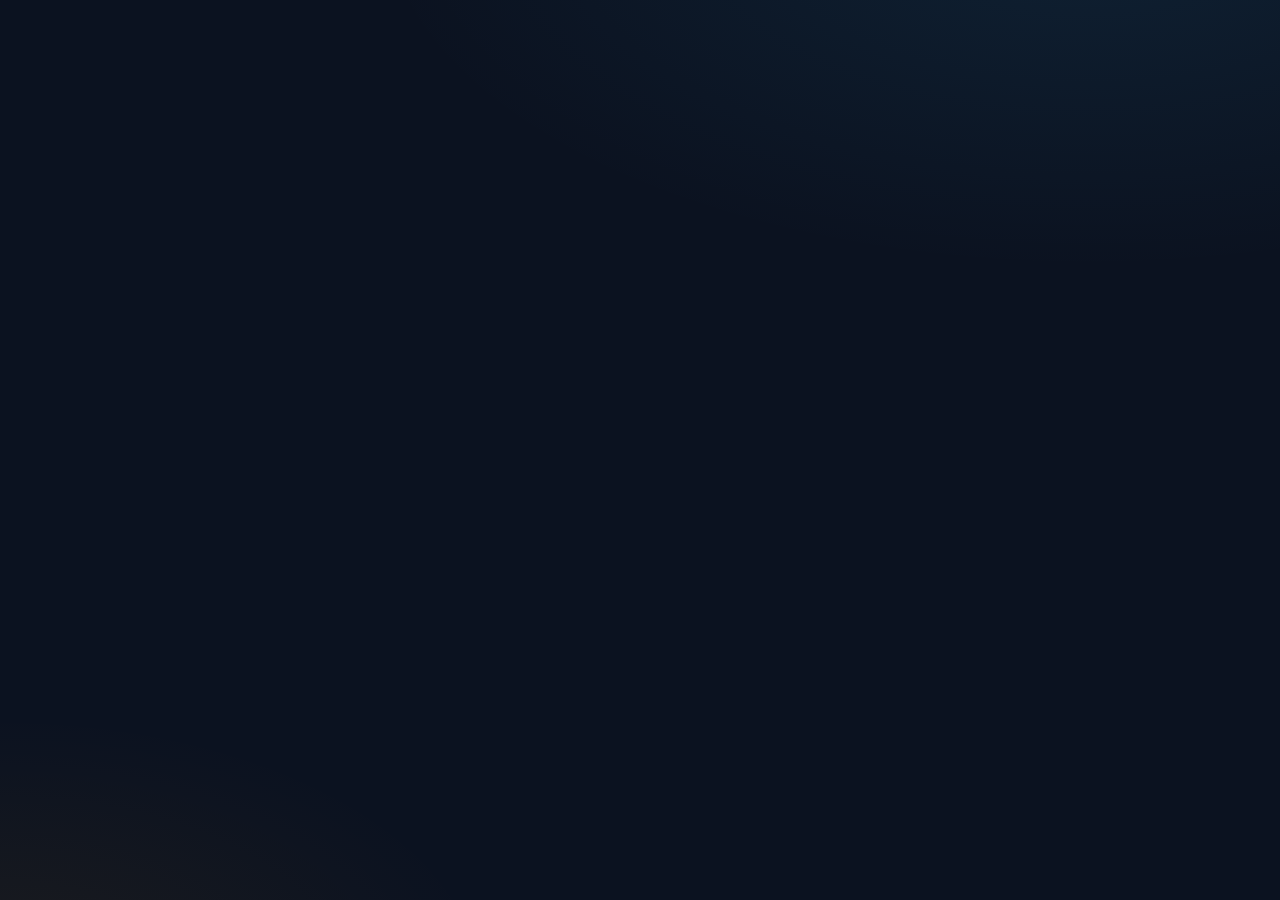
==== index.html @ 3c8b4d55 "Update index.html" ====
<!DOCTYPE html>
<html lang="fa" dir="rtl">
<head>
<meta charset="UTF-8">
<meta name="viewport" content="width=device-width, initial-scale=1.0">
<title>سامانه اشتراک‌های گاز</title>
<link rel="stylesheet" href="styles.css?v=16">
<link rel="icon" href="data:image/svg+xml,<svg xmlns='http://www.w3.org/2000/svg' viewBox='0 0 24 24'><text y='18' font-size='18'>🔥</text></svg>">
</head>
<body>

<!-- ================= SETUP (اتصال به Supabase) ================= -->
<div id="setupView" class="login-wrap hidden">
  <form id="setupForm" class="login-card" style="max-width:460px" autocomplete="off">
    <div class="logo" style="font-size:44px">🔌</div>
    <h1>اتصال به پایگاه‌داده</h1>
    <p class="sub">برای اولین استفاده، اطلاعات پروژه Supabase خود را وارد کنید.<br>(در راهنمای README.md مرحله‌به‌مرحله توضیح داده شده)</p>
    <div class="field">
      <label>Project URL</label>
      <input class="input" id="setupUrl" dir="ltr" placeholder="https://xxxx.supabase.co">
    </div>
    <div class="field">
      <label>anon public API key</label>
      <input class="input" id="setupKey" dir="ltr" placeholder="sb_publishable_... یا eyJ...">
    </div>
    <button class="btn" id="setupBtn" type="submit">اتصال و ادامه</button>
    <div class="login-error" id="setupError"></div>
  </form>
</div>

<!-- ================= LOGIN ================= -->
<div id="loginView" class="login-wrap hidden">
  <form id="loginForm" class="login-card" autocomplete="off">
    <svg class="logo" viewBox="0 0 24 24" fill="none">
      <path d="M12 2C12 2 5 9.5 5 14.5C5 18.6 8.1 22 12 22C15.9 22 19 18.6 19 14.5C19 9.5 12 2 12 2Z" fill="url(#fg)" opacity="0.9"/>
      <path d="M12 9C12 9 8.5 12.8 8.5 15.5C8.5 17.7 10.1 19.5 12 19.5C13.9 19.5 15.5 17.7 15.5 15.5C15.5 12.8 12 9 12 9Z" fill="#fff3d6"/>
      <defs><linearGradient id="fg" x1="5" y1="2" x2="19" y2="22"><stop stop-color="#fbbf24"/><stop offset="1" stop-color="#ea580c"/></linearGradient></defs>
    </svg>
    <h1>سامانه اشتراک‌های گاز</h1>
    <p class="sub">ورود مدیران به پنل مدیریت</p>
    <div class="field">
      <label>ایمیل</label>
      <input class="input" id="loginEmail" dir="ltr" autocomplete="username" placeholder="admin@example.com">
    </div>
    <div class="field">
      <label>رمز عبور</label>
      <input class="input" type="password" id="loginPass" autocomplete="current-password">
    </div>
    <button class="btn" id="loginBtn" type="submit">ورود به سامانه</button>
    <div class="login-error" id="loginError"></div>
    <div class="login-hint"><a href="#" id="resetCredsLink" style="color:var(--accent2)">تغییر اتصال پایگاه‌داده</a></div>
  </form>
</div>

<!-- ================= APP ================= -->
<div id="appView" class="layout hidden">
  <aside class="sidebar">
    <div class="brand">
      <svg viewBox="0 0 24 24" fill="none">
        <path d="M12 2C12 2 5 9.5 5 14.5C5 18.6 8.1 22 12 22C15.9 22 19 18.6 19 14.5C19 9.5 12 2 12 2Z" fill="url(#fg2)" opacity="0.9"/>
        <path d="M12 9C12 9 8.5 12.8 8.5 15.5C8.5 17.7 10.1 19.5 12 19.5C13.9 19.5 15.5 17.7 15.5 15.5C15.5 12.8 12 9 12 9Z" fill="#fff3d6"/>
        <defs><linearGradient id="fg2" x1="5" y1="2" x2="19" y2="22"><stop stop-color="#fbbf24"/><stop offset="1" stop-color="#ea580c"/></linearGradient></defs>
      </svg>
      <div>
        <div class="t1">اشتراک‌های گاز</div>
        <div class="t2">سامانه ثبت و رهگیری بازدید</div>
      </div>
    </div>

    <button class="nav-btn active" data-tab="dashboard">
      <svg viewBox="0 0 24 24" fill="none" stroke="currentColor" stroke-width="2"><rect x="3" y="3" width="7" height="9" rx="1"/><rect x="14" y="3" width="7" height="5" rx="1"/><rect x="14" y="12" width="7" height="9" rx="1"/><rect x="3" y="16" width="7" height="5" rx="1"/></svg>
      <span>داشبورد</span>
    </button>
    <button class="nav-btn" data-tab="check">
      <svg viewBox="0 0 24 24" fill="none" stroke="currentColor" stroke-width="2"><circle cx="11" cy="11" r="7"/><path d="m21 21-4.35-4.35"/></svg>
      <span>بررسی اشتراک</span>
    </button>
    <button class="nav-btn" data-tab="manager-statement">
      <svg viewBox="0 0 24 24" fill="none" stroke="currentColor" stroke-width="2"><path d="M4 20V4h16v16H4Z"/><path d="M8 8h8M8 12h8M8 16h5"/></svg>
      <span>صورت وضعیت مدیران پروژه</span>
    </button>
    <button class="nav-btn" data-tab="upload">
      <svg viewBox="0 0 24 24" fill="none" stroke="currentColor" stroke-width="2"><path d="M21 15v4a2 2 0 0 1-2 2H5a2 2 0 0 1-2-2v-4"/><path d="m17 8-5-5-5 5"/><path d="M12 3v12"/></svg>
      <span>آپلود فایل</span>
    </button>
    <button class="nav-btn" data-tab="subs">
      <svg viewBox="0 0 24 24" fill="none" stroke="currentColor" stroke-width="2"><ellipse cx="12" cy="5" rx="8" ry="3"/><path d="M4 5v14c0 1.66 3.58 3 8 3s8-1.34 8-3V5"/><path d="M4 12c0 1.66 3.58 3 8 3s8-1.34 8-3"/></svg>
      <span>اشتراک‌های شرکت گاز</span>
    </button>
    <button class="nav-btn" data-tab="records">
      <svg viewBox="0 0 24 24" fill="none" stroke="currentColor" stroke-width="2"><path d="M8 6h13M8 12h13M8 18h13"/><circle cx="3.5" cy="6" r="1"/><circle cx="3.5" cy="12" r="1"/><circle cx="3.5" cy="18" r="1"/></svg>
      <span>اشتراک‌های ثبت‌شده</span>
    </button>
    <button class="nav-btn" data-tab="settings">
      <svg viewBox="0 0 24 24" fill="none" stroke="currentColor" stroke-width="2"><circle cx="12" cy="12" r="3"/><path d="M19.4 15a1.65 1.65 0 0 0 .33 1.82l.06.06a2 2 0 1 1-2.83 2.83l-.06-.06a1.65 1.65 0 0 0-1.82-.33 1.65 1.65 0 0 0-1 1.51V21a2 2 0 1 1-4 0v-.09A1.65 1.65 0 0 0 9 19.4a1.65 1.65 0 0 0-1.82.33l-.06.06a2 2 0 1 1-2.83-2.83l.06-.06a1.65 1.65 0 0 0 .33-1.82 1.65 1.65 0 0 0-1.51-1H3a2 2 0 1 1 0-4h.09A1.65 1.65 0 0 0 4.6 9a1.65 1.65 0 0 0-.33-1.82l-.06-.06a2 2 0 1 1 2.83-2.83l.06.06a1.65 1.65 0 0 0 1.82.33H9a1.65 1.65 0 0 0 1-1.51V3a2 2 0 1 1 4 0v.09a1.65 1.65 0 0 0 1 1.51 1.65 1.65 0 0 0 1.82-.33l-.06-.06a2 2 0 1 1 2.83 2.83l-.06.06a1.65 1.65 0 0 0-.33 1.82V9a1.65 1.65 0 0 0 1.51 1H21a2 2 0 1 1 0 4h-.09a1.65 1.65 0 0 0-1.51 1z"/></svg>
      <span>تنظیمات</span>
    </button>

    <div class="sidebar-foot">
      <div class="user-chip">
        <div class="avatar" id="userAvatar">م</div>
        <div>
          <div class="uname" id="userName" style="max-width:130px;overflow:hidden;text-overflow:ellipsis;direction:ltr;text-align:right">-</div>
          <div class="urole">مدیر سامانه</div>
        </div>
      </div>
      <button class="logout-btn" id="logoutBtn">خروج از حساب</button>
    </div>
  </aside>

  <main class="content">

    <!-- ======= DASHBOARD ======= -->
    <section id="tab-dashboard">
      <div class="page-title">داشبورد</div>
      <div class="page-desc">نمای کلی وضعیت اشتراک‌ها و عملکرد مدیران پروژه</div>

      <div class="stats-grid" id="statsGrid"></div>

      <div class="card progress-card hidden" id="dbUsageCard">
        <div class="progress-row">
          <h3 style="margin:0">💾 فضای دیتابیس</h3>
          <div class="progress-num" id="dbUsageVal">—</div>
        </div>
        <div class="progress-track"><div class="progress-fill" id="dbUsageFill" style="width:0%"></div></div>
        <div class="muted mt" style="font-size:12.5px" id="dbUsageDetail"></div>
      </div>


      <div class="card progress-card">
        <div class="progress-row">
          <h3 style="margin:0">پیشرفت بازدیدها</h3>
          <div class="progress-num" id="progressNum">۰٪</div>
        </div>
        <div class="progress-track"><div class="progress-fill" id="progressFill" style="width:0%"></div></div>
      </div>

      <div class="card blue">
        <div class="flex mb">
          <h3 style="margin:0">نمودار عملکرد مدیران پروژه</h3>
          <div class="spacer"></div>
          <button class="btn ghost sm quick-range" data-days="7">۷ روز اخیر</button>
          <button class="btn ghost sm quick-range" data-days="30">۳۰ روز اخیر</button>
          <button class="btn ghost sm quick-range" data-days="all">از ابتدا</button>
        </div>
        <div class="form-row mb">
          <div class="field">
            <label>از تاریخ (میلادی)</label>
            <input type="date" class="input" id="dashFrom">
          </div>
          <div class="field">
            <label>تا تاریخ (میلادی)</label>
            <input type="date" class="input" id="dashTo">
          </div>
          <div class="field" style="flex:1.4;min-width:180px">
            <label>مدیر پروژه</label>
            <select class="input" id="dashManager"><option value="">همه مدیران</option></select>
          </div>
          <button class="btn blue" id="applyRange">اعمال بازه</button>
          <button class="btn ghost" id="dashExportBtn">⬇ خروجی اکسل داشبورد</button>
        </div>
        <div class="grid cols-2">
          <div>
            <div class="muted mb" style="font-size:13px">📊 مقایسه ثبت معتبر (در بازه انتخابی)</div>
            <div class="chart-box"><canvas id="barChart"></canvas></div>
          </div>
          <div>
            <div class="muted mb" style="font-size:13px">📈 روند روزانه ثبت معتبر</div>
            <div class="chart-box"><canvas id="lineChart"></canvas></div>
          </div>
        </div>
      </div>

      <div class="card green" id="mgrTableCard">
        <h3>جدول عملکرد مدیران در بازه</h3>
        <div class="table-wrap">
          <table id="mgrTable">
            <thead><tr>
              <th>مدیر پروژه</th><th>اشتراک معتبر ثبت‌شده</th><th>کل رکوردهای ارسالی</th><th>خطای تکراری</th><th>خطای ناموجود</th>
            </tr></thead>
            <tbody></tbody>
          </table>
        </div>
      </div>

      <div class="card blue hidden" id="inspCard">
        <h3 id="inspCardTitle">👷 ممیزهای این مدیر پروژه</h3>
        <div class="table-wrap">
          <table id="inspTable">
            <thead><tr><th>ممیز / بازدیدکننده</th><th>کل ثبت‌های معتبر</th><th>ثبت‌های امروز</th></tr></thead>
            <tbody></tbody>
          </table>
        </div>
        <div class="muted mt" style="font-size:12px">فقط ثبت‌های معتبر این مدیر در بازه انتخابی — ممیز از ستون‌های فایل روزانه خودکار خوانده می‌شود</div>
      </div>
    </section>

    <!-- ======= MANAGER STATEMENT ======= -->
    <section id="tab-manager-statement" class="hidden">
      <div class="page-title">صورت وضعیت مدیران پروژه</div>
      <div class="page-desc">تعداد اشتراک‌های معتبر هر مدیر پروژه؛ تاریخ‌ها به‌صورت شمسی وارد می‌شوند.</div>
      <div class="card blue">
        <div class="form-row">
          <div class="field"><label>از تاریخ (شمسی)</label><input class="input jalali-input" id="statementFrom" inputmode="numeric" placeholder="۱۴۰۵/۰۵/۰۱"></div>
          <div class="field"><label>تا تاریخ (شمسی)</label><input class="input jalali-input" id="statementTo" inputmode="numeric" placeholder="۱۴۰۵/۰۶/۰۱"></div>
          <button class="btn blue" id="applyStatement">اعمال بازه</button>
          <button class="btn ghost" id="statementExportBtn">⬇ خروجی اکسل</button>
        </div>
        <div class="hint-line">«جاری» فقط ثبت‌های معتبر در بازه انتخابی است. «از قبل» همه ثبت‌های معتبر پیش از شروع بازه است و «تاکنون» جمع این دو ستون تا پایان بازه محسوب می‌شود.</div>
        <div id="statementRangeError" class="login-error"></div>
      </div>
      <div class="card green">
        <div class="table-wrap"><table id="statementTable">
          <thead><tr><th>نام مدیر پروژه</th><th>جاری</th><th>از قبل</th><th>تاکنون</th></tr></thead>
          <tbody></tbody>
        </table></div>
      </div>
    </section>

    <!-- ======= CHECK ======= -->
    <section id="tab-check" class="hidden">
      <div class="page-title">بررسی اشتراک</div>
      <div class="page-desc">مشخص شدن وضعیت شماره اشتراک: موجود بودن در لیست شرکت گاز، ثبت‌شدن قبلی و تمام اطلاعات مربوطه</div>

      <div class="card">
        <h3>بررسی تکی</h3>
        <div class="form-row">
          <div class="field" style="flex:3">
            <label>شماره اشتراک</label>
            <input class="input ltr" id="checkInput" placeholder="مثلاً GS-900001" style="direction:ltr;text-align:left">
          </div>
          <button class="btn blue" id="checkBtn">بررسی</button>
        </div>
      </div>
      <div id="checkResult"></div>

      <div class="card blue">
        <h3>بررسی گروهی</h3>
        <div class="field">
          <label>لیست شماره اشتراک‌ها (هر خط یک شماره)</label>
          <textarea class="input ltr" id="bulkInput" style="direction:ltr;text-align:left" placeholder="GS-900001&#10;GS-900002&#10;..."></textarea>
        </div>
        <div class="flex">
          <button class="btn blue" id="bulkBtn">بررسی گروهی</button>
          <span class="muted" style="font-size:12.5px" id="bulkCount"></span>
        </div>
      </div>
      <div id="bulkResult"></div>
    </section>

    <!-- ======= UPLOAD ======= -->
    <section id="tab-upload" class="hidden">
      <div class="page-title">آپلود فایل</div>
      <div class="page-desc">راه‌اندازی اولیه فقط یک‌بار انجام می‌شود؛ بعد از آن هر روز فقط «فایل روزانه» را آپلود کنید</div>

      <div class="phase-label"><span>🚀 راه‌اندازی اولیه</span><small>فقط یک‌بار</small></div>

      <div class="card">
        <h3>۱. فایل شرکت گاز — لیست اصلی اشتراک‌ها</h3>
        <div class="hint-line" id="masterLiveCount" style="margin-top:-8px">در حال بررسی وضعیت لیست...</div>
        <div class="form-row mb">
          <div class="field" style="flex:0 0 auto;min-width:240px">
            <label>حالت آپلود</label>
            <div class="radio-row" style="margin:2px 0 0">
              <label><input type="radio" name="masterMode" value="merge" checked> افزودن به فعلی</label>
              <label><input type="radio" name="masterMode" value="replace"> جایگزینی کامل</label>
            </div>
          </div>
          <div class="field" style="flex:3">
            <label>فایل اکسل یا CSV/TXT شرکت گاز</label>
            <label class="file-drop file-drop-sm">
              <input type="file" id="masterFile" accept=".xlsx,.xls,.csv,.txt">
              <span class="fd-txt">📄 انتخاب فایل</span>
              <span class="fd-name" id="masterFileName"></span>
            </label>
          </div>
          <button class="btn" id="masterUploadBtn">آپلود لیست</button>
        </div>
        <details class="more-info">
          <summary>💡 فایل‌های خیلی بزرگ (بالای ۱ میلیون ردیف) — راهنما</summary>
          <p>از فایل <b>CSV/TXT</b> استفاده کنید که محدودیت ردیف ندارد؛ اگر فایل اکسل در چند شیت پخش شده، همه شیت‌ها خودکار خوانده و به‌هم می‌چسبند. «جایگزینی کامل» یعنی لیست قبلی پاک و لیست جدید جایگزین آن می‌شود — برای وقتی است که شرکت گاز لیست جدید می‌فرستد.</p>
        </details>
        <div class="upload-progress hidden" id="masterProgress"><div class="progress-track"><div class="progress-fill" id="masterProgressFill" style="width:0%"></div></div><div class="muted mt" style="font-size:12.5px" id="masterProgressTxt"></div></div>
        <div id="masterResult" class="mt"></div>
      </div>

      <div class="card green">
        <h3>۲. فایل ثبت‌شده‌های قبلی</h3>
        <div class="hint-line">اگر قبل از این سیستم اشتراک‌هایی ثبت کرده‌اید، فایلش را یک‌بار وارد کنید تا چکِ تکراری فایل‌های روزانه بر اساس آن‌ها انجام شود.</div>
        <div class="form-row mb">
          <div class="field" style="flex:1;min-width:170px">
            <label>تاریخ ثبت (میلادی)</label>
            <input type="date" class="input" id="prevDate">
          </div>
          <div class="field" style="flex:3">
            <label>فایل اکسل اشتراک‌های ثبت‌شده</label>
            <label class="file-drop file-drop-sm">
              <input type="file" id="prevFile" accept=".xlsx,.xls,.csv,.txt">
              <span class="fd-txt">📦 انتخاب فایل</span>
              <span class="fd-name" id="prevFileName"></span>
            </label>
          </div>
          <button class="btn btn-green" id="importPrevBtn">واردکردن</button>
        </div>
        <details class="more-info">
          <summary>📖 مدیر پروژه و شماره‌های ناموجود چطور می‌شوند؟</summary>
          <p>مدیر پروژه هر ردیف از ستون «مدیر پروژه» خود فایل خوانده می‌شود؛ اگر نبود، از نام شیت حدس زده می‌شود یا از شما پرسیده می‌شود. شماره‌های ناموجود در لیست شرکت گاز رد می‌شوند.</p>
        </details>
        <div id="prevResult" class="mt"></div>
      </div>

      <div class="phase-label"><span>📅 کار روزانه</span><small>هر روز فقط این بخش</small></div>

      <div class="card blue">
        <h3>۳. فایل روزانه بازدیدها</h3>
        <div class="hint-line">هر شماره ابتدا با <b>لیست شرکت گاز</b> چک می‌شود (نبود → خطای ناموجود ❌)، سپس با <b>ثبت‌شده‌ها</b> (بودن → خطای تکراری 🔁 با مشخصات ثبت اول) — فقط شماره‌های سالم ثبت می‌شوند.</div>
        <div class="form-row mb">
          <div class="field" style="flex:1;min-width:170px">
            <label>تاریخ بازدید (میلادی)</label>
            <input type="date" class="input" id="recordDate">
          </div>
          <div class="field" style="flex:3">
            <label>فایل اکسل خروجی امروز</label>
            <label class="file-drop file-drop-sm">
              <input type="file" id="recordFile" accept=".xlsx,.xls,.csv,.txt">
              <span class="fd-txt">📋 انتخاب فایل</span>
              <span class="fd-name" id="recordFileName"></span>
            </label>
          </div>
          <button class="btn blue" id="recordUploadBtn">آپلود و بررسی</button>
        </div>
        <details class="more-info">
          <summary>📖 جزئیات تشخیص مدیر و ممیز</summary>
          <p>مدیر پروژه هر ردیف از ستون «مدیر پروژه» داخل خود فایل تشخیص داده می‌شود — حتی اگر فایل ترکیبی از چند مدیر باشد. نام ممیز/بازدیدکننده هم خودکار از ستون‌هایی مثل «نام تنظیم‌کنندگان فرم» خوانده می‌شود.</p>
        </details>
        <div id="recordResult"></div>
      </div>

      <div class="card green">
        <div class="flex mb" style="justify-content:space-between;flex-wrap:wrap;gap:8px">
          <h3 style="margin:0">تاریخچه فایل‌های آپلودشده</h3>
          <div class="flex" style="gap:8px;flex-wrap:wrap">
            <select class="input" id="historyReportFilter" style="padding:6px 10px;font-size:12.5px;width:auto">
              <option value="all">گزارش: همه موارد</option>
              <option value="ok">گزارش: فقط ثبت‌شده‌ها ✅</option>
              <option value="ifd">گزارش: تکراری‌های داخل فایل 🔄</option>
              <option value="dup">گزارش: تکراری با ثبت قبلی 🔁</option>
              <option value="nf">گزارش: فقط ناموجودها ❌</option>
              <option value="no_manager">گزارش: فقط بدون مدیر ⚠️</option>
            </select>
            <button class="btn danger sm" id="clearHistoryBtn">🗑 حذف کلی تاریخچه</button>
          </div>
        </div>
        <div class="table-wrap">
          <table id="uploadsTable">
            <thead><tr>
              <th>#</th><th>نام فایل</th><th>مدیر پروژه</th><th>تاریخ بازدید</th>
              <th>کل</th><th>جدید</th><th>تکراری</th><th>ناموجود</th><th>ثبت‌کننده</th><th>عملیات</th>
            </tr></thead>
            <tbody></tbody>
          </table>
        </div>
      </div>

      <div class="card" style="border-color:rgba(56,189,248,.45)">
        <h3>💾 پشتیبان‌گیری و کار بدون اینترنت</h3>
        <div class="hint-line">ماهی یک‌بار از داده‌ها پشتیبان بگیرید و روی کامپیوتر یا فلش نگه دارید — حتی در قطعی اینترنت هیچ داده‌ای از دست نمی‌رود.</div>
        <details class="more-info">
          <summary>📖 راهنمای کامل پشتیبان‌گیری و روزهای قطعی اینترنت</summary>
          <p>بازگردانی: فایل CSV لیست با <b>کارت ۱</b> و فایل ثبت‌شده‌ها با <b>کارت ۲</b> آپلود می‌شود. نسخه آفلاین سایت هم این فایل‌ها را می‌پذیرد. جلوگیری از توقف پروژه Supabase (۷ روز بی‌فعالیتی) و مراحل Restore در فایل <b>README.md</b> توضیح داده شده است.</p>
        </details>
        <div class="form-row mb">
          <button class="btn blue" id="backupAllBtn">⬇ دانلود پشتیبان کامل (شماره‌ها + ثبت‌شده‌ها)</button>
          <a class="btn ghost" href="offline.html" target="_blank">📴 باز کردن نسخه آفلاین</a>
        </div>
        <div class="upload-progress hidden" id="backupProgress"><div class="progress-track"><div class="progress-fill" id="backupProgressFill" style="width:0%"></div></div><div class="muted mt" style="font-size:12.5px" id="backupProgressTxt"></div></div>
        <div id="backupResult" class="mt"></div>
      </div>
    </section>

    <!-- ======= SUBS ======= -->
    <section id="tab-subs" class="hidden">
      <div class="page-title">اشتراک‌های شرکت گاز</div>
      <div class="page-desc">لیست اصلی شماره اشتراک‌هایی که شرکت گاز در اختیار شما قرار داده است</div>
      <div class="card">
        <div class="form-row mb">
          <div class="field" style="flex:3">
            <label>جستجو در شماره اشتراک‌ها</label>
            <input class="input ltr" id="subsSearch" style="direction:ltr;text-align:left" placeholder="بخشی از شماره اشتراک...">
          </div>
          <button class="btn" id="subsSearchBtn">جستجو</button>
          <button class="btn blue" id="subsAddBtn">➕ افزودن شماره</button>
        </div>
        <div class="table-wrap"><table id="subsTable"><thead></thead><tbody></tbody></table></div>
        <div class="pager" id="subsPager"></div>
      </div>
    </section>

    <!-- ======= RECORDS ======= -->
    <section id="tab-records" class="hidden">
      <div class="page-title">اشتراک‌های ثبت‌شده</div>
      <div class="page-desc">«فایل دوم» — تمام شماره اشتراک‌های معتبری که تاکنون ثبت شده‌اند (به تفکیک مدیر پروژه)</div>
      <div class="card">
        <div class="form-row mb">
          <div class="field" style="flex:2">
            <label>جستجوی شماره اشتراک</label>
            <input class="input ltr" id="recSearch" style="direction:ltr;text-align:left">
          </div>
          <div class="field">
            <label>مدیر پروژه</label>
            <select class="input" id="recManager"><option value="">همه</option></select>
          </div>
          <div class="field">
            <label>وضعیت</label>
            <select class="input" id="recStatus">
              <option value="">همه</option>
              <option value="new">ثبت شده</option>
              <option value="duplicate">تکراری</option>
              <option value="not_found">ناموجود در لیست</option>
            </select>
          </div>
          <div class="field">
            <label>لیست شرکت گاز</label>
            <select class="input" id="recInMaster">
              <option value="">همه</option>
              <option value="yes">داخل لیست ✅</option>
              <option value="no">خارج از لیست ⚠️</option>
            </select>
          </div>
          <div class="field">
            <label>از (میلادی)</label>
            <input type="date" class="input" id="recFrom">
          </div>
          <div class="field">
            <label>تا (میلادی)</label>
            <input type="date" class="input" id="recTo">
          </div>
          <button class="btn blue" id="recFilterBtn">فیلتر</button>
          <button class="btn ghost" id="recExportBtn">⬇ خروجی اکسل</button>
          <button class="btn" id="recAddBtn">➕ افزودن ثبت</button>
        </div>
        <div class="table-wrap"><table id="recordsTable">
          <thead><tr><th>شماره اشتراک</th><th>وضعیت</th><th>ممیز</th><th>تاریخ بازدید</th><th>مدیر پروژه</th><th>فایل</th><th>عملیات</th></tr></thead>
          <tbody></tbody>
        </table></div>
        <div class="pager" id="recordsPager"></div>
      </div>
    </section>

    <!-- ======= SETTINGS ======= -->
    <section id="tab-settings" class="hidden">
      <div class="page-title">تنظیمات</div>
      <div class="page-desc">مدیریت مدیران پروژه، حساب کاربری و داده‌ها</div>

      <div class="grid cols-2">
        <div class="card">
          <h3>مدیران پروژه</h3>
          <div class="table-wrap mb"><table id="managersTable">
            <thead><tr><th>رنگ</th><th>نام</th><th>عملیات</th></tr></thead>
            <tbody></tbody>
          </table></div>
          <div class="form-row">
            <div class="field" style="flex:3"><label>نام مدیر جدید</label><input class="input" id="newMgrName"></div>
            <div class="field" style="flex:0 0 70px"><label>رنگ</label><input type="color" class="input" id="newMgrColor" value="#38bdf8"></div>
            <button class="btn" id="addMgrBtn">افزودن</button>
          </div>
        </div>

        <div class="card blue">
          <h3>حساب‌های ادمین</h3>
          <div class="note-box mb">
            ساخت و حذف ادمین‌ها در پنل Supabase انجام می‌شود:<br>
            <b>Authentication → Users → Add user → Create new user</b>
            <br><span class="muted">حتماً گزینه «Auto Confirm User» را بزنید تا بدون تأیید ایمیل فعال شود.</span>
          </div>
          <table class="kv-table">
            <tr><td>ادمین فعلی</td><td class="ltr" id="currentAdminEmail">-</td></tr>
            <tr><td>وضعیت</td><td><span class="badge green">متصل به Supabase ✅</span></td></tr>
          </table>
        </div>
      </div>

      <div class="card">
        <h3>تغییر رمز عبور من</h3>
        <div class="form-row">
          <div class="field"><label>رمز جدید (حداقل ۶ کاراکتر)</label><input type="password" class="input ltr" id="newPass" style="direction:ltr;text-align:left"></div>
          <button class="btn" id="changePassBtn">تغییر رمز</button>
        </div>
      </div>

      <div class="card red danger-zone">
        <h3>منطقه خطرناک</h3>
        <p class="muted mb" style="font-size:13.5px">بازنشانی، تمام داده‌ها (لیست شرکت گاز، سوابق ثبت و فایل‌ها) را حذف می‌کند و قابل بازگشت نیست. حساب‌های ادمین باقی می‌مانند.</p>
        <button class="btn danger" id="resetBtn">🗑 بازنشانی کامل داده‌ها</button>
      </div>
    </section>

  </main>
</div>

<div id="modalOverlay" class="modal-overlay hidden">
  <div class="modal-card">
    <h3 id="modalTitle"></h3>
    <div id="modalBody"></div>
    <div class="flex" style="gap:8px;margin-top:16px">
      <button class="btn blue" id="modalSave">💾 ذخیره</button>
      <button class="btn ghost" id="modalCancel">انصراف</button>
    </div>
  </div>
</div>

<div id="toast"></div>

<script src="supabase.js"></script>
<script src="xlsx.full.min.js"></script>
<script src="chart.umd.js"></script>
<script src="config.js"></script>
<script src="shared.js?v=16"></script>
<script src="app.js?v=16"></script>
</body>
</html>
---- styles.css ----
@font-face {
  font-family: 'Vazirmatn';
  src: url('Vazirmatn-Regular.woff2') format('woff2');
  font-weight: 400; font-style: normal; font-display: swap;
}
@font-face {
  font-family: 'Vazirmatn';
  src: url('Vazirmatn-Bold.woff2') format('woff2');
  font-weight: 700; font-style: normal; font-display: swap;
}

:root {
  --bg: #0b1220;
  --bg2: #0e1628;
  --panel: #131d33;
  --panel2: #17233d;
  --border: #223354;
  --text: #e8eefb;
  --muted: #8ea0c2;
  --accent: #f59e0b;
  --accent2: #38bdf8;
  --green: #34d399;
  --red: #f87171;
  --amber: #fbbf24;
  --radius: 14px;
}

* { box-sizing: border-box; margin: 0; padding: 0; }

html, body { height: 100%; }

body {
  font-family: 'Vazirmatn', Tahoma, sans-serif;
  background:
    radial-gradient(1200px 600px at 85% -10%, rgba(56,189,248,.09), transparent 60%),
    radial-gradient(900px 500px at 0% 110%, rgba(245,158,11,.07), transparent 55%),
    var(--bg);
  color: var(--text);
  min-height: 100vh;
}

::selection { background: rgba(245,158,11,.35); }

input, select, textarea, button { font-family: inherit; font-size: inherit; color: inherit; }

.hidden { display: none !important; }

/* ============ login ============ */
.login-wrap {
  min-height: 100vh; display: flex; align-items: center; justify-content: center; padding: 20px;
}
.login-card {
  width: 100%; max-width: 400px; background: var(--panel);
  border: 1px solid var(--border); border-radius: 20px;
  padding: 38px 32px; text-align: center;
  box-shadow: 0 24px 60px rgba(0,0,0,.45);
}
.login-card .logo { width: 64px; height: 64px; margin: 0 auto 14px; }
.login-card h1 { font-size: 20px; margin-bottom: 6px; }
.login-card p.sub { color: var(--muted); font-size: 13.5px; margin-bottom: 26px; }
.login-card .field { margin-bottom: 14px; text-align: right; }
.login-card label { display: block; font-size: 13px; color: var(--muted); margin-bottom: 6px; }
.login-card button { width: 100%; margin-top: 8px; }
.login-error { color: var(--red); font-size: 13px; min-height: 20px; margin-top: 10px; }
.login-hint { color: var(--muted); font-size: 12px; margin-top: 14px; }
.login-hint code { background: var(--bg2); padding: 2px 8px; border-radius: 6px; color: var(--amber); direction: ltr; display: inline-block; }

/* ============ layout ============ */
.layout { display: flex; min-height: 100vh; }

.sidebar {
  width: 246px; flex-shrink: 0; background: var(--bg2);
  border-left: 1px solid var(--border);
  display: flex; flex-direction: column; padding: 22px 16px;
  position: sticky; top: 0; height: 100vh; overflow-y: auto;
}
.brand { display: flex; align-items: center; gap: 10px; padding: 4px 8px 20px; border-bottom: 1px solid var(--border); margin-bottom: 16px; }
.brand svg { width: 34px; height: 34px; flex-shrink: 0; }
.brand .t1 { font-weight: 700; font-size: 15px; line-height: 1.3; }
.brand .t2 { font-size: 11.5px; color: var(--muted); }

.nav-btn {
  display: flex; align-items: center; gap: 10px; width: 100%;
  background: none; border: none; border-radius: 10px;
  padding: 11px 12px; margin-bottom: 4px; cursor: pointer;
  color: var(--muted); font-size: 14px; text-align: right;
  transition: background .15s, color .15s;
}
.nav-btn svg { width: 19px; height: 19px; flex-shrink: 0; }
.nav-btn:hover { background: rgba(56,189,248,.08); color: var(--text); }
.nav-btn.active { background: linear-gradient(90deg, rgba(245,158,11,.16), rgba(245,158,11,.05)); color: var(--amber); font-weight: 700; }

.sidebar-foot { margin-top: auto; padding-top: 16px; border-top: 1px solid var(--border); }
.user-chip { display: flex; align-items: center; gap: 10px; padding: 8px; }
.user-chip .avatar {
  width: 36px; height: 36px; border-radius: 50%;
  background: linear-gradient(135deg, var(--accent), #d97706);
  display: flex; align-items: center; justify-content: center;
  font-weight: 700; color: #1a1206; font-size: 15px;
}
.user-chip .uname { font-size: 13.5px; font-weight: 700; }
.user-chip .urole { font-size: 11px; color: var(--muted); }
.logout-btn {
  width: 100%; margin-top: 8px; background: none; border: 1px solid var(--border);
  border-radius: 10px; padding: 9px; color: var(--muted); cursor: pointer; font-size: 13px;
  transition: all .15s;
}
.logout-btn:hover { border-color: var(--red); color: var(--red); }

.content { flex: 1; padding: 28px 30px 60px; max-width: 1280px; margin: 0 auto; width: 100%; }

.page-title { font-size: 21px; font-weight: 700; margin-bottom: 4px; }
.page-desc { color: var(--muted); font-size: 13.5px; margin-bottom: 22px; }

/* ============ cards & grid ============ */
.card {
  background: var(--panel); border: 1px solid var(--border);
  border-radius: var(--radius); padding: 20px;
  margin-bottom: 18px;
}
.card h3 { font-size: 15.5px; margin-bottom: 14px; display: flex; align-items: center; gap: 8px; }
.card h3::before { content: ''; width: 4px; height: 18px; border-radius: 4px; background: var(--accent); flex-shrink: 0; }
.card.blue h3::before { background: var(--accent2); }
.card.green h3::before { background: var(--green); }
.card.red h3::before { background: var(--red); }

.grid { display: grid; gap: 14px; }
.grid.cols-2 { grid-template-columns: repeat(auto-fit, minmax(340px, 1fr)); }

/* ============ stats ============ */
.stats-grid { display: grid; grid-template-columns: repeat(auto-fit, minmax(165px, 1fr)); gap: 14px; margin-bottom: 18px; }
.stat-card {
  background: var(--panel); border: 1px solid var(--border);
  border-radius: var(--radius); padding: 16px 18px;
  position: relative; overflow: hidden;
}
.stat-card::after {
  content: ''; position: absolute; inset-inline-start: 0; top: 0; bottom: 0;
  width: 3px; background: var(--sc, var(--accent2));
}
.stat-card .lbl { font-size: 12.5px; color: var(--muted); margin-bottom: 8px; }
.stat-card .val { font-size: 26px; font-weight: 700; }
.stat-card .sub2 { font-size: 11.5px; color: var(--muted); margin-top: 5px; }

.progress-card { margin-bottom: 18px; }
.progress-row { display: flex; justify-content: space-between; align-items: baseline; margin-bottom: 10px; }
.progress-num { font-size: 24px; font-weight: 700; color: var(--amber); }
.progress-num small { font-size: 13px; color: var(--muted); font-weight: 400; }
.progress-track { height: 14px; background: var(--bg2); border-radius: 20px; overflow: hidden; border: 1px solid var(--border); }
.progress-fill {
  height: 100%; border-radius: 20px; min-width: 4px;
  background: linear-gradient(90deg, var(--accent2), var(--green));
  transition: width 1s cubic-bezier(.2,.8,.2,1);
}

/* ============ forms ============ */
.field { margin-bottom: 14px; }
.field label { display: block; font-size: 13px; color: var(--muted); margin-bottom: 6px; }
.input, select.input, textarea.input {
  width: 100%; background: var(--bg2); border: 1px solid var(--border);
  border-radius: 10px; padding: 10px 13px; outline: none; font-size: 14px;
  transition: border-color .15s, box-shadow .15s;
}
.input:focus { border-color: var(--accent2); box-shadow: 0 0 0 3px rgba(56,189,248,.15); }
textarea.input { min-height: 110px; resize: vertical; line-height: 1.9; }
select.input { cursor: pointer; }
input[type="date"].input { direction: ltr; text-align: left; }
input[type="color"].input { padding: 4px; height: 42px; cursor: pointer; }

.form-row { display: flex; gap: 12px; flex-wrap: wrap; align-items: flex-end; }
.form-row .field { flex: 1; min-width: 150px; margin-bottom: 0; }

.btn {
  display: inline-flex; align-items: center; justify-content: center; gap: 8px;
  background: linear-gradient(135deg, var(--accent), #d97706); color: #1a1206;
  border: none; border-radius: 10px; padding: 11px 22px; font-size: 14px; font-weight: 700;
  cursor: pointer; transition: transform .1s, box-shadow .15s, opacity .15s;
  box-shadow: 0 6px 18px rgba(217,119,6,.25);
}
.btn:hover { box-shadow: 0 8px 24px rgba(217,119,6,.35); transform: translateY(-1px); }
.btn:active { transform: translateY(0); }
.btn:disabled { opacity: .55; cursor: not-allowed; transform: none; }
.btn.blue { background: linear-gradient(135deg, var(--accent2), #0284c7); color: #04121c; box-shadow: 0 6px 18px rgba(56,189,248,.22); }
.btn.ghost { background: var(--bg2); color: var(--text); border: 1px solid var(--border); box-shadow: none; }
.btn.ghost:hover { border-color: var(--accent2); box-shadow: none; }
.btn.danger { background: linear-gradient(135deg, var(--red), #dc2626); color: #fff; box-shadow: 0 6px 18px rgba(248,113,113,.2); }
.btn.sm { padding: 7px 14px; font-size: 12.5px; border-radius: 8px; }
.btn svg { width: 16px; height: 16px; }

.file-drop {
  border: 2px dashed var(--border); border-radius: 12px; padding: 22px 16px;
  text-align: center; cursor: pointer; transition: all .15s; background: var(--bg2);
}
.file-drop:hover { border-color: var(--accent2); background: rgba(56,189,248,.05); }
.file-drop .fd-icon { font-size: 26px; margin-bottom: 6px; }
.file-drop .fd-txt { font-size: 13.5px; color: var(--muted); }
.file-drop .fd-name { font-size: 13px; color: var(--green); font-weight: 700; margin-top: 6px; word-break: break-all; direction: ltr; }
.file-drop input { display: none; }

.radio-row { display: flex; gap: 16px; margin-bottom: 14px; }
.radio-row label { display: flex; align-items: center; gap: 6px; font-size: 13.5px; color: var(--muted); cursor: pointer; }
.radio-row input { accent-color: var(--accent); }

/* ============ tables ============ */
.table-wrap { overflow-x: auto; border-radius: 10px; border: 1px solid var(--border); }
table { width: 100%; border-collapse: collapse; font-size: 13.5px; }
th {
  background: var(--bg2); color: var(--muted); font-weight: 700; font-size: 12.5px;
  padding: 11px 14px; text-align: right; white-space: nowrap;
  border-bottom: 1px solid var(--border);
}
td { padding: 10px 14px; border-bottom: 1px solid rgba(34,51,84,.5); white-space: nowrap; }
tr:last-child td { border-bottom: none; }
tbody tr { transition: background .1s; }
tbody tr:hover { background: rgba(56,189,248,.04); }
td.ltr, th.ltr { direction: ltr; text-align: left; font-family: 'Vazirmatn', monospace; }

.badge {
  display: inline-flex; align-items: center; gap: 5px;
  font-size: 12px; font-weight: 700; padding: 4px 11px; border-radius: 20px;
}
.badge.green { background: rgba(52,211,153,.13); color: var(--green); }
.badge.red { background: rgba(248,113,113,.13); color: var(--red); }
.badge.amber { background: rgba(251,191,36,.13); color: var(--amber); }
.badge.blue { background: rgba(56,189,248,.13); color: var(--accent2); }
.badge.gray { background: rgba(142,160,194,.13); color: var(--muted); }

.dot { width: 10px; height: 10px; border-radius: 50%; display: inline-block; }

.pager { display: flex; align-items: center; gap: 10px; justify-content: center; margin-top: 14px; }
.pager .info { font-size: 12.5px; color: var(--muted); }

.empty-state { text-align: center; color: var(--muted); padding: 34px 16px; font-size: 13.5px; }
.empty-state .big { font-size: 30px; margin-bottom: 8px; }

/* ============ check result ============ */
.result-banner {
  border-radius: 12px; padding: 16px 18px; margin-bottom: 16px;
  display: flex; align-items: center; gap: 14px; flex-wrap: wrap;
  border: 1px solid var(--border); background: var(--bg2);
}
.result-banner .rb-icon { font-size: 30px; }
.result-banner .rb-title { font-size: 16px; font-weight: 700; margin-bottom: 3px; }
.result-banner .rb-sub { font-size: 13px; color: var(--muted); }

.kv-table { width: 100%; font-size: 13.5px; }
.kv-table td { padding: 9px 12px; }
.kv-table td:first-child { color: var(--muted); width: 170px; }

/* ============ charts ============ */
.chart-box { position: relative; height: 300px; }
.chart-box canvas { max-height: 100%; }

/* ============ toast ============ */
#toast {
  position: fixed; bottom: 24px; left: 50%; transform: translateX(-50%) translateY(20px);
  background: var(--panel); border: 1px solid var(--border); border-radius: 12px;
  padding: 13px 22px; font-size: 14px; opacity: 0; pointer-events: none;
  transition: all .25s; z-index: 999; box-shadow: 0 12px 40px rgba(0,0,0,.5);
  max-width: 90vw; text-align: center;
}
#toast.show { opacity: 1; transform: translateX(-50%) translateY(0); }
#toast.ok { border-color: var(--green); color: var(--green); }
#toast.err { border-color: var(--red); color: var(--red); }

.danger-zone { border-color: rgba(248,113,113,.4); }
.muted { color: var(--muted); }
.mt { margin-top: 14px; }
.mb { margin-bottom: 14px; }
.flex { display: flex; gap: 10px; align-items: center; flex-wrap: wrap; }
.spacer { flex: 1; }

/* scrollbar */
::-webkit-scrollbar { width: 9px; height: 9px; }
::-webkit-scrollbar-track { background: var(--bg2); }
::-webkit-scrollbar-thumb { background: var(--border); border-radius: 10px; }
::-webkit-scrollbar-thumb:hover { background: #2e4470; }

@media (max-width: 900px) {
  .layout { flex-direction: column; }
  .sidebar { width: 100%; position: static; height: auto; flex-direction: row; flex-wrap: wrap; align-items: center; padding: 12px; }
  .brand { border: none; padding: 0; margin: 0 8px 0 0; }
  .nav-btn { width: auto; margin-bottom: 0; padding: 9px 10px; }
  .nav-btn span { display: none; }
  .sidebar-foot { margin: 0; border: none; padding: 0; display: flex; align-items: center; gap: 8px; }
  .logout-btn { width: auto; margin-top: 0; }
  .content { padding: 18px 14px 50px; }
}

/* ===== صفحه اتصال و راهنما ===== */
.note-box {
  background: var(--bg2); border: 1px solid var(--border); border-radius: 10px;
  padding: 14px 16px; font-size: 13.5px; line-height: 2;
}
.note-box b { color: var(--accent2); }
.login-card a { text-decoration: none; }

/* راهنمای تاریخ شمسی زیر ورودی‌های تاریخ */
.jalali-hint {
  font-size: 12.5px;
  color: var(--muted);
  margin-top: 6px;
  min-height: 16px;
  letter-spacing: .2px;
}

/* ============ تب آپلود: چیدمان مرحله‌ای تمیز (آپدیت ۱۰) ============ */
.phase-label { display: flex; align-items: center; gap: 12px; margin: 20px 2px 12px; }
.phase-label span { font-weight: 700; font-size: 14px; }
.phase-label small { color: var(--muted); font-size: 12px; }
.phase-label::after { content: ''; flex: 1; height: 1px; background: var(--border); }
.hint-line { color: var(--muted); font-size: 12.5px; line-height: 2; margin: -6px 0 12px; }
.more-info summary { cursor: pointer; color: var(--muted); font-size: 12.5px; user-select: none; margin: 2px 0 6px; }
.more-info summary:hover { color: var(--accent2); }
.more-info summary::marker { color: var(--accent2); }
.more-info p { color: var(--muted); font-size: 12.5px; line-height: 2; margin: 4px 0 12px; background: var(--bg2); border: 1px solid var(--border); border-radius: 10px; padding: 10px 14px; }
.file-drop-sm { padding: 10px 14px !important; display: flex; align-items: center; justify-content: center; gap: 10px; flex-wrap: wrap; }
.btn-green { background: linear-gradient(135deg, #34d399, #059669) !important; color: #06281c !important; }

/* ============================================================
 *  آپدیت ۱۱ — پولیش حرفه‌ای UI بر پایه چک‌لیست ui-ux-pro-max
 *  ۱) دسترس‌پذیری: فوکوس‌رینگ قابل‌مشاهده + کنتراست
 *  ۲) تعامل: هدف لمسی ۴۴px، حالت‌های hover/active، بازخورد
 *  ۳) ثبات: توکن‌های سایه/شعاع/حرکت یکسان در کل سیستم
 *  ۴) انیمیشن: تایمینگ یکسان + احترام به prefers-reduced-motion
 * ============================================================ */
:root {
  --ease: cubic-bezier(.33, 1, .68, 1);
  --shadow-1: 0 2px 10px rgba(2, 6, 23, .35);
  --shadow-2: 0 10px 30px rgba(2, 6, 23, .45);
  --ring: 0 0 0 3px rgba(56, 189, 248, .35);
}

/* ---- دکمه‌ها: هدف لمسی ۴۴px + بازخورد حرکتی ---- */
.btn, .logout-btn { min-height: 44px; transition: transform .16s var(--ease), box-shadow .16s var(--ease), filter .16s var(--ease); }
.btn:hover:not(:disabled) { transform: translateY(-1px); box-shadow: var(--shadow-1); filter: brightness(1.06); }
.btn:active:not(:disabled) { transform: translateY(0) scale(.985); box-shadow: none; }
.btn:disabled { opacity: .55; cursor: not-allowed; }
.btn.sm { min-height: 40px; }

/* ---- فوکوس‌رینگ (هرگز حذف نمی‌شود — دسترس‌پذیری) ---- */
.btn:focus-visible, .input:focus-visible, .nav-btn:focus-visible,
a:focus-visible, select:focus-visible, summary:focus-visible {
  outline: none; box-shadow: var(--ring);
}
.input:focus { border-color: var(--accent2); box-shadow: 0 0 0 3px rgba(56, 189, 248, .18); }

/* ---- کارت‌ها: سایه لطیف + هاور (بدون جابه‌جایی ناگهانی) ---- */
.card { box-shadow: var(--shadow-1); transition: box-shadow .2s var(--ease), border-color .2s var(--ease); }
.card:hover { box-shadow: var(--shadow-2); border-color: rgba(56, 189, 248, .3); }
.card.red:hover, .danger-zone:hover { border-color: rgba(248, 113, 113, .45) !important; }
.login-card { box-shadow: var(--shadow-2); }

/* ---- ناوبری سایدبار ---- */
.nav-btn { min-height: 44px; transition: background .16s var(--ease), color .16s var(--ease), transform .16s var(--ease); }
.nav-btn:hover { transform: translateX(-2px); }

/* ---- جدول‌ها: ردیف زبرا + هایلایت هاور ---- */
table tbody tr { transition: background .12s var(--ease); }
table tbody tr:nth-child(even) { background: rgba(255, 255, 255, .016); }
table tbody tr:hover { background: rgba(56, 189, 248, .06); }

/* ---- بج‌ها و کارت‌های آمار ---- */
.badge { transition: transform .14s var(--ease); }
.badge:hover { transform: translateY(-1px); }
.stat-card { transition: transform .18s var(--ease), box-shadow .18s var(--ease); }
.stat-card:hover { transform: translateY(-2px); box-shadow: var(--shadow-1); }

/* ---- نوار پیشرفت: درخشش متحرک (روی رنگ اصلی، بدون تغییر) ---- */
.progress-fill { position: relative; overflow: hidden; }
.progress-fill::after {
  content: ''; position: absolute; inset: 0;
  background: linear-gradient(110deg, transparent 25%, rgba(255, 255, 255, .28) 45%, transparent 65%);
  background-size: 220% 100%;
  animation: gazShimmer 1.6s linear infinite;
}
@keyframes gazShimmer { from { background-position: 200% 0; } to { background-position: -20% 0; } }

/* ---- فایل‌دراپ و توضیحات بازشو ---- */
.file-drop { transition: border-color .16s var(--ease), background .16s var(--ease), transform .16s var(--ease); }
.file-drop:hover { transform: translateY(-1px); }

/* ---- اسکرول‌بار ظریف ---- */
::-webkit-scrollbar { width: 10px; height: 10px; }
::-webkit-scrollbar-track { background: transparent; }
::-webkit-scrollbar-thumb { background: #22355c; border-radius: 8px; border: 2px solid var(--bg); }
::-webkit-scrollbar-thumb:hover { background: #2c4a80; }

/* ---- احترام به کاربرانی که انیمیشن نمی‌خواهند ---- */
@media (prefers-reduced-motion: reduce) {
  *, *::before, *::after { animation: none !important; transition: none !important; }
}

/* ============ آپدیت ۱۵: مودال + پولیش بخش آپلود ============ */
.modal-overlay { position: fixed; inset: 0; background: rgba(4, 9, 20, .68); backdrop-filter: blur(4px); display: flex; align-items: center; justify-content: center; z-index: 90; padding: 20px; animation: fadeIn .15s ease; }
@keyframes fadeIn { from { opacity: 0; } to { opacity: 1; } }
.modal-card { background: #121a2c; border: 1px solid var(--border); border-radius: 16px; padding: 24px; width: 100%; max-width: 560px; max-height: 86vh; overflow-y: auto; box-shadow: 0 24px 60px rgba(0, 0, 0, .5); }
.modal-card h3 { font-size: 15.5px; margin-bottom: 16px; display: flex; align-items: center; gap: 8px; }
.modal-card h3::before { content: ''; width: 4px; height: 18px; border-radius: 4px; background: var(--accent); flex-shrink: 0; }

/* چیدمان یکنواخت فیلدها در بخش آپلود */
#tab-upload .form-row .field > label { font-size: 12px; }
#tab-upload input[type="date"].input { min-width: 150px; }
#tab-upload .form-row > .btn { min-width: 134px; }
.fd-name { max-width: 320px; overflow: hidden; text-overflow: ellipsis; white-space: nowrap; direction: ltr; display: inline-block; vertical-align: middle; }
.file-drop-sm .fd-txt { font-weight: 600; font-size: 13px; white-space: nowrap; }
.hint-line { margin-top: -4px; }
td .btn.sm { padding: 5px 9px; }
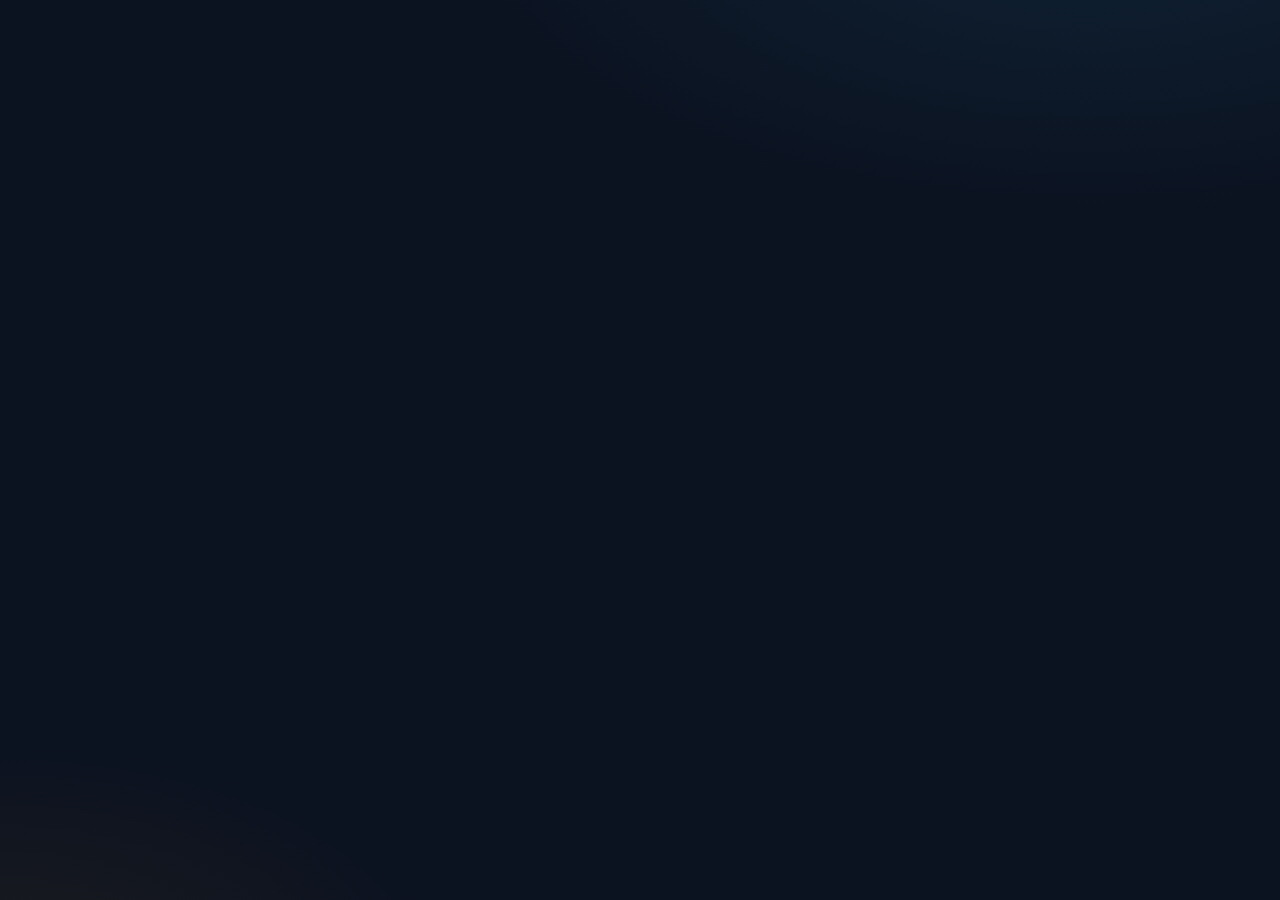
==== commit c6bb84a4: "Update index.html" ====
--- a/index.html
+++ b/index.html
@@ -4,7 +4,19 @@
 <meta charset="UTF-8">
 <meta name="viewport" content="width=device-width, initial-scale=1.0">
 <title>سامانه اشتراک‌های گاز</title>
-<link rel="stylesheet" href="styles.css?v=16">
+<script>
+/* اعمال تم پیش از اولین رندر (بدون فلش رنگ اشتباه) — باید قبل از stylesheet اجرا شود */
+(function () {
+  try {
+    var p = localStorage.getItem('gaz-theme-pref') || 'dark';
+    var r = p === 'system'
+      ? (window.matchMedia && matchMedia('(prefers-color-scheme: light)').matches ? 'light' : 'dark')
+      : p;
+    document.documentElement.dataset.theme = r;
+  } catch (e) { document.documentElement.dataset.theme = 'dark'; }
+})();
+</script>
+<link rel="stylesheet" href="styles.css?v=21">
 <link rel="icon" href="data:image/svg+xml,<svg xmlns='http://www.w3.org/2000/svg' viewBox='0 0 24 24'><text y='18' font-size='18'>🔥</text></svg>">
 </head>
 <body>
@@ -54,6 +66,10 @@
 
 <!-- ================= APP ================= -->
 <div id="appView" class="layout hidden">
+  <button class="menu-btn" id="menuBtn" aria-label="باز و بسته کردن منو">
+    <svg viewBox="0 0 24 24" fill="none" stroke="currentColor" stroke-width="2"><path d="M4 6h16M4 12h16M4 18h16"/></svg>
+  </button>
+  <div class="nav-backdrop" id="navBackdrop"></div>
   <aside class="sidebar">
     <div class="brand">
       <svg viewBox="0 0 24 24" fill="none">
@@ -97,6 +113,12 @@
     </button>
 
     <div class="sidebar-foot">
+      <div class="theme-label"><span>حالت نمایش</span><span id="themeLabel">تیره</span></div>
+      <div class="theme-switch" role="group" aria-label="حالت نمایش">
+        <button class="theme-opt" data-theme-opt="dark" title="حالت تیره" aria-label="حالت تیره">🌙</button>
+        <button class="theme-opt" data-theme-opt="light" title="حالت روشن" aria-label="حالت روشن">☀️</button>
+        <button class="theme-opt" data-theme-opt="system" title="پیش‌فرض سیستم" aria-label="پیش‌فرض سیستم">🖥️</button>
+      </div>
       <div class="user-chip">
         <div class="avatar" id="userAvatar">م</div>
         <div>
@@ -145,12 +167,12 @@
         </div>
         <div class="form-row mb">
           <div class="field">
-            <label>از تاریخ (میلادی)</label>
-            <input type="date" class="input" id="dashFrom">
-          </div>
-          <div class="field">
-            <label>تا تاریخ (میلادی)</label>
-            <input type="date" class="input" id="dashTo">
+            <label>از تاریخ (شمسی)</label>
+            <input type="text" class="input jalali-input" id="dashFrom" inputmode="numeric" placeholder="۱۴۰۵/۰۶/۰۳">
+          </div>
+          <div class="field">
+            <label>تا تاریخ (شمسی)</label>
+            <input type="text" class="input jalali-input" id="dashTo" inputmode="numeric" placeholder="۱۴۰۵/۰۶/۰۳">
           </div>
           <div class="field" style="flex:1.4;min-width:180px">
             <label>مدیر پروژه</label>
@@ -289,8 +311,8 @@
         <div class="hint-line">اگر قبل از این سیستم اشتراک‌هایی ثبت کرده‌اید، فایلش را یک‌بار وارد کنید تا چکِ تکراری فایل‌های روزانه بر اساس آن‌ها انجام شود.</div>
         <div class="form-row mb">
           <div class="field" style="flex:1;min-width:170px">
-            <label>تاریخ ثبت (میلادی)</label>
-            <input type="date" class="input" id="prevDate">
+            <label>تاریخ ثبت (شمسی)</label>
+            <input type="text" class="input jalali-input" id="prevDate" inputmode="numeric" placeholder="۱۴۰۵/۰۶/۰۳">
           </div>
           <div class="field" style="flex:3">
             <label>فایل اکسل اشتراک‌های ثبت‌شده</label>
@@ -313,11 +335,11 @@
 
       <div class="card blue">
         <h3>۳. فایل روزانه بازدیدها</h3>
-        <div class="hint-line">هر شماره ابتدا با <b>لیست شرکت گاز</b> چک می‌شود (نبود → خطای ناموجود ❌)، سپس با <b>ثبت‌شده‌ها</b> (بودن → خطای تکراری 🔁 با مشخصات ثبت اول) — فقط شماره‌های سالم ثبت می‌شوند.</div>
+        <div class="hint-line">تاریخ هر ردیف از ستون «تاریخ بازدید/ثبت» فایل خوانده می‌شود؛ اگر ستون تاریخ نبود، تاریخ جایگزین زیر استفاده می‌شود.<br>هر شماره ابتدا با <b>لیست شرکت گاز</b> چک می‌شود (نبود → خطای ناموجود ❌)، سپس با <b>ثبت‌شده‌ها</b> (بودن → خطای تکراری 🔁 با مشخصات ثبت اول) — فقط شماره‌های سالم ثبت می‌شوند.</div>
         <div class="form-row mb">
           <div class="field" style="flex:1;min-width:170px">
-            <label>تاریخ بازدید (میلادی)</label>
-            <input type="date" class="input" id="recordDate">
+            <label>تاریخ جایگزین (فقط اگر فایل ستون تاریخ نداشته باشد)</label>
+            <input type="text" class="input jalali-input" id="recordDate" inputmode="numeric" placeholder="۱۴۰۵/۰۶/۰۳">
           </div>
           <div class="field" style="flex:3">
             <label>فایل اکسل خروجی امروز</label>
@@ -334,6 +356,23 @@
           <p>مدیر پروژه هر ردیف از ستون «مدیر پروژه» داخل خود فایل تشخیص داده می‌شود — حتی اگر فایل ترکیبی از چند مدیر باشد. نام ممیز/بازدیدکننده هم خودکار از ستون‌هایی مثل «نام تنظیم‌کنندگان فرم» خوانده می‌شود.</p>
         </details>
         <div id="recordResult"></div>
+      </div>
+
+      <div class="card">
+        <h3>۴. بررسی موجود بودن در لیست شرکت گاز — بدون ثبت</h3>
+        <div class="hint-line">شماره‌های اشتراک داخل فایل فقط با لیست اصلی شرکت گاز چک می‌شوند و گزارش «موجود / ناموجود» می‌گیرید — <b>هیچ چیزی ثبت نمی‌شود</b> و لیست‌ها دست‌نخورده می‌مانند.</div>
+        <div class="form-row mb">
+          <div class="field" style="flex:3">
+            <label>فایل اکسل / CSV / TXT شماره‌های اشتراک</label>
+            <label class="file-drop file-drop-sm">
+              <input type="file" id="existFile" accept=".xlsx,.xls,.csv,.txt">
+              <span class="fd-txt">🔎 انتخاب فایل</span>
+              <span class="fd-name" id="existFileName"></span>
+            </label>
+          </div>
+          <button class="btn blue" id="existCheckBtn">بررسی موجود بودن</button>
+        </div>
+        <div id="existResult"></div>
       </div>
 
       <div class="card green">
@@ -355,7 +394,7 @@
           <table id="uploadsTable">
             <thead><tr>
               <th>#</th><th>نام فایل</th><th>مدیر پروژه</th><th>تاریخ بازدید</th>
-              <th>کل</th><th>جدید</th><th>تکراری</th><th>ناموجود</th><th>ثبت‌کننده</th><th>عملیات</th>
+              <th>کل</th><th>جدید</th><th title="مجموع «تکراری با ثبت قبلی 🔁» و «تکراری داخل خود فایل 🔄» — جزئیات زیر عدد نمایش داده می‌شود">تکراری</th><th>ناموجود</th><th>ثبت‌کننده</th><th>عملیات</th>
             </tr></thead>
             <tbody></tbody>
           </table>
@@ -428,12 +467,12 @@
             </select>
           </div>
           <div class="field">
-            <label>از (میلادی)</label>
-            <input type="date" class="input" id="recFrom">
-          </div>
-          <div class="field">
-            <label>تا (میلادی)</label>
-            <input type="date" class="input" id="recTo">
+            <label>از (شمسی)</label>
+            <input type="text" class="input jalali-input" id="recFrom" inputmode="numeric" placeholder="۱۴۰۵/۰۶/۰۳">
+          </div>
+          <div class="field">
+            <label>تا (شمسی)</label>
+            <input type="text" class="input jalali-input" id="recTo" inputmode="numeric" placeholder="۱۴۰۵/۰۶/۰۳">
           </div>
           <button class="btn blue" id="recFilterBtn">فیلتر</button>
           <button class="btn ghost" id="recExportBtn">⬇ خروجی اکسل</button>
@@ -488,6 +527,12 @@
         </div>
       </div>
 
+      <div class="card">
+        <h3>🛠️ تعمیر تاریخ‌های بازدید</h3>
+        <p class="muted mb" style="font-size:13.5px">در برخی واردکردن‌های قدیمی، سالِ تاریخ شمسیِ داخل فایل به‌جای سال میلادی ذخیره شده (مثلاً 1405-05-31 به‌جای 2026-08-22) و به‌همین دلیل «از تاریخ» داشبورد سال شمسی عجیب مثل ۷۸۴ نشان می‌داد. این ابزار آن تاریخ‌ها را پیدا و به میلادی درست تبدیل می‌کند؛ هیچ داده‌ای حذف نمی‌شود.</p>
+        <button class="btn" id="fixDatesBtn">🛠️ پیدا کردن و تعمیر تاریخ‌های خراب</button>
+      </div>
+
       <div class="card red danger-zone">
         <h3>منطقه خطرناک</h3>
         <p class="muted mb" style="font-size:13.5px">بازنشانی، تمام داده‌ها (لیست شرکت گاز، سوابق ثبت و فایل‌ها) را حذف می‌کند و قابل بازگشت نیست. حساب‌های ادمین باقی می‌مانند.</p>
@@ -515,7 +560,7 @@
 <script src="xlsx.full.min.js"></script>
 <script src="chart.umd.js"></script>
 <script src="config.js"></script>
-<script src="shared.js?v=16"></script>
-<script src="app.js?v=16"></script>
+<script src="shared.js?v=18"></script>
+<script src="app.js?v=21"></script>
 </body>
 </html>
--- a/styles.css
+++ b/styles.css
@@ -1,3 +1,7 @@
+/* ============================================================
+ * سامانه اشتراک‌های گاز — styles.css (آپدیت ۲۱: بازطراحی کامل)
+ * دو تم تیره/روشن با متغیرهای CSS + حرکت مهارشده + واکنش‌گرایی
+ * ============================================================ */
 @font-face {
   font-family: 'Vazirmatn';
   src: url('Vazirmatn-Regular.woff2') format('woff2');
@@ -9,6 +13,7 @@
   font-weight: 700; font-style: normal; font-display: swap;
 }
 
+/* ---------- توکن‌ها: تم تیره (پیش‌فرض) ---------- */
 :root {
   --bg: #0b1220;
   --bg2: #0e1628;
@@ -18,11 +23,80 @@
   --text: #e8eefb;
   --muted: #8ea0c2;
   --accent: #f59e0b;
+  --accent-deep: #d97706;
   --accent2: #38bdf8;
+  --accent2-deep: #0284c7;
   --green: #34d399;
+  --green-deep: #059669;
   --red: #f87171;
+  --red-deep: #dc2626;
   --amber: #fbbf24;
+  --on-accent: #1a1206;
+  --on-blue: #04121c;
+  --tint-green: rgba(52, 211, 153, .13);
+  --tint-red: rgba(248, 113, 113, .13);
+  --tint-amber: rgba(251, 191, 36, .13);
+  --tint-blue: rgba(56, 189, 248, .13);
+  --tint-gray: rgba(142, 160, 194, .16);
+  --hover-cyan: rgba(56, 189, 248, .08);
+  --row-hover: rgba(56, 189, 248, .06);
+  --row-even: rgba(255, 255, 255, .016);
+  --chart-grid: rgba(34, 51, 84, .6);
+  --overlay: rgba(4, 9, 20, .68);
+  --glow1: rgba(56, 189, 248, .09);
+  --glow2: rgba(245, 158, 11, .07);
+  --shadow-1: 0 2px 10px rgba(2, 6, 23, .30);
+  --shadow-2: 0 10px 28px rgba(2, 6, 23, .42);
+  --ring: 0 0 0 3px rgba(56, 189, 248, .35);
+  --btn-shadow-amber: 0 4px 14px rgba(217, 119, 6, .22);
+  --btn-shadow-blue: 0 4px 14px rgba(56, 189, 248, .20);
+  --btn-shadow-red: 0 4px 14px rgba(248, 113, 113, .18);
+  --scroll-thumb: #22355c;
+  --scroll-thumb-h: #2c4a80;
   --radius: 14px;
+  --ease: cubic-bezier(.33, 1, .68, 1);
+}
+
+/* ---------- توکن‌ها: تم روشن ---------- */
+html[data-theme="light"] {
+  --bg: #f5f7fb;
+  --bg2: #eef2f7;
+  --panel: #ffffff;
+  --panel2: #f8fafc;
+  --border: #dce3ee;
+  --text: #172033;
+  --muted: #64748b;
+  --accent: #d97706;
+  --accent-deep: #b45309;
+  --accent2: #0284c7;
+  --accent2-deep: #0369a1;
+  --green: #059669;
+  --green-deep: #047857;
+  --red: #dc2626;
+  --red-deep: #b91c1c;
+  --amber: #b45309;
+  --on-accent: #fff8ed;
+  --on-blue: #f0f9ff;
+  --tint-green: rgba(5, 150, 105, .11);
+  --tint-red: rgba(220, 38, 38, .09);
+  --tint-amber: rgba(217, 119, 6, .12);
+  --tint-blue: rgba(2, 132, 199, .10);
+  --tint-gray: rgba(100, 116, 139, .13);
+  --hover-cyan: rgba(2, 132, 199, .07);
+  --row-hover: rgba(2, 132, 199, .05);
+  --row-even: rgba(23, 32, 51, .022);
+  --chart-grid: rgba(23, 32, 51, .10);
+  --overlay: rgba(23, 32, 51, .45);
+  --glow1: rgba(2, 132, 199, .05);
+  --glow2: rgba(217, 119, 6, .05);
+  --shadow-1: 0 1px 3px rgba(23, 32, 51, .07), 0 2px 10px rgba(23, 32, 51, .05);
+  --shadow-2: 0 8px 24px rgba(23, 32, 51, .12);
+  --ring: 0 0 0 3px rgba(2, 132, 199, .22);
+  --btn-shadow-amber: 0 3px 10px rgba(217, 119, 6, .25);
+  --btn-shadow-blue: 0 3px 10px rgba(2, 132, 199, .22);
+  --btn-shadow-red: 0 3px 10px rgba(220, 38, 38, .20);
+  --scroll-thumb: #c3cede;
+  --scroll-thumb-h: #a9b7cc;
 }
 
 * { box-sizing: border-box; margin: 0; padding: 0; }
@@ -32,38 +106,50 @@
 body {
   font-family: 'Vazirmatn', Tahoma, sans-serif;
   background:
-    radial-gradient(1200px 600px at 85% -10%, rgba(56,189,248,.09), transparent 60%),
-    radial-gradient(900px 500px at 0% 110%, rgba(245,158,11,.07), transparent 55%),
+    radial-gradient(1100px 520px at 85% -10%, var(--glow1), transparent 60%),
+    radial-gradient(850px 460px at 0% 110%, var(--glow2), transparent 55%),
     var(--bg);
   color: var(--text);
   min-height: 100vh;
-}
-
-::selection { background: rgba(245,158,11,.35); }
+  font-size: 14px;
+}
+
+::selection { background: rgba(245, 158, 11, .35); }
+html[data-theme="light"] ::selection { background: rgba(217, 119, 6, .25); }
 
 input, select, textarea, button { font-family: inherit; font-size: inherit; color: inherit; }
 
 .hidden { display: none !important; }
 
-/* ============ login ============ */
-.login-wrap {
-  min-height: 100vh; display: flex; align-items: center; justify-content: center; padding: 20px;
-}
+/* گذار نرمِ تعویض تم (فقط هنگام سوییچ، با کلاس موقت) */
+html.theme-anim, html.theme-anim *, html.theme-anim *::before, html.theme-anim *::after {
+  transition: background-color .25s ease, border-color .25s ease, color .25s ease, box-shadow .25s ease, fill .25s ease !important;
+}
+
+/* ============ login / setup ============ */
+.login-wrap { min-height: 100vh; display: flex; align-items: center; justify-content: center; padding: 20px; }
 .login-card {
   width: 100%; max-width: 400px; background: var(--panel);
-  border: 1px solid var(--border); border-radius: 20px;
-  padding: 38px 32px; text-align: center;
-  box-shadow: 0 24px 60px rgba(0,0,0,.45);
-}
-.login-card .logo { width: 64px; height: 64px; margin: 0 auto 14px; }
-.login-card h1 { font-size: 20px; margin-bottom: 6px; }
-.login-card p.sub { color: var(--muted); font-size: 13.5px; margin-bottom: 26px; }
-.login-card .field { margin-bottom: 14px; text-align: right; }
-.login-card label { display: block; font-size: 13px; color: var(--muted); margin-bottom: 6px; }
-.login-card button { width: 100%; margin-top: 8px; }
-.login-error { color: var(--red); font-size: 13px; min-height: 20px; margin-top: 10px; }
-.login-hint { color: var(--muted); font-size: 12px; margin-top: 14px; }
+  border: 1px solid var(--border); border-radius: 18px;
+  padding: 30px 26px; text-align: center;
+  box-shadow: var(--shadow-2);
+  animation: cardIn .3s var(--ease);
+}
+.login-card .logo { width: 60px; height: 60px; margin: 0 auto 12px; }
+.login-card h1 { font-size: 19px; margin-bottom: 6px; }
+.login-card p.sub { color: var(--muted); font-size: 13px; margin-bottom: 22px; line-height: 1.9; }
+.login-card .field { margin-bottom: 13px; text-align: right; }
+.login-card label { display: block; font-size: 12.5px; color: var(--muted); margin-bottom: 6px; }
+.login-card button { width: 100%; margin-top: 6px; }
+.login-error { color: var(--red); font-size: 12.5px; min-height: 20px; margin-top: 8px; }
+.login-hint { color: var(--muted); font-size: 12px; margin-top: 12px; }
 .login-hint code { background: var(--bg2); padding: 2px 8px; border-radius: 6px; color: var(--amber); direction: ltr; display: inline-block; }
+.login-card a { text-decoration: none; }
+.note-box {
+  background: var(--bg2); border: 1px solid var(--border); border-radius: 10px;
+  padding: 12px 14px; font-size: 13px; line-height: 2;
+}
+.note-box b { color: var(--accent2); }
 
 /* ============ layout ============ */
 .layout { display: flex; min-height: 100vh; }
@@ -71,338 +157,352 @@
 .sidebar {
   width: 246px; flex-shrink: 0; background: var(--bg2);
   border-left: 1px solid var(--border);
-  display: flex; flex-direction: column; padding: 22px 16px;
+  display: flex; flex-direction: column; padding: 18px 14px;
   position: sticky; top: 0; height: 100vh; overflow-y: auto;
 }
-.brand { display: flex; align-items: center; gap: 10px; padding: 4px 8px 20px; border-bottom: 1px solid var(--border); margin-bottom: 16px; }
-.brand svg { width: 34px; height: 34px; flex-shrink: 0; }
-.brand .t1 { font-weight: 700; font-size: 15px; line-height: 1.3; }
-.brand .t2 { font-size: 11.5px; color: var(--muted); }
+.brand { display: flex; align-items: center; gap: 10px; padding: 2px 8px 16px; border-bottom: 1px solid var(--border); margin-bottom: 12px; }
+.brand svg { width: 32px; height: 32px; flex-shrink: 0; }
+.brand .t1 { font-weight: 700; font-size: 14.5px; line-height: 1.3; }
+.brand .t2 { font-size: 11px; color: var(--muted); }
 
 .nav-btn {
   display: flex; align-items: center; gap: 10px; width: 100%;
   background: none; border: none; border-radius: 10px;
-  padding: 11px 12px; margin-bottom: 4px; cursor: pointer;
-  color: var(--muted); font-size: 14px; text-align: right;
-  transition: background .15s, color .15s;
-}
-.nav-btn svg { width: 19px; height: 19px; flex-shrink: 0; }
-.nav-btn:hover { background: rgba(56,189,248,.08); color: var(--text); }
-.nav-btn.active { background: linear-gradient(90deg, rgba(245,158,11,.16), rgba(245,158,11,.05)); color: var(--amber); font-weight: 700; }
-
-.sidebar-foot { margin-top: auto; padding-top: 16px; border-top: 1px solid var(--border); }
-.user-chip { display: flex; align-items: center; gap: 10px; padding: 8px; }
+  padding: 10px 12px; margin-bottom: 3px; cursor: pointer;
+  color: var(--muted); font-size: 13.5px; text-align: right;
+  min-height: 42px;
+  transition: background .16s var(--ease), color .16s var(--ease), transform .16s var(--ease);
+}
+.nav-btn svg { width: 18px; height: 18px; flex-shrink: 0; transition: transform .16s var(--ease); }
+.nav-btn:hover { background: var(--hover-cyan); color: var(--text); }
+.nav-btn:hover svg { transform: scale(1.08); }
+.nav-btn.active {
+  background: linear-gradient(90deg, rgba(245, 158, 11, .16), rgba(245, 158, 11, .04));
+  color: var(--amber); font-weight: 700;
+  box-shadow: inset 3px 0 0 var(--accent);
+}
+html[data-theme="light"] .nav-btn.active { background: linear-gradient(90deg, rgba(217, 119, 6, .12), rgba(217, 119, 6, .03)); }
+
+.sidebar-foot { margin-top: auto; padding-top: 12px; border-top: 1px solid var(--border); }
+
+/* سوییچ تم در سایدبار */
+.theme-label { display: flex; justify-content: space-between; font-size: 11px; color: var(--muted); margin: 0 2px 6px; }
+.theme-switch { display: flex; gap: 4px; background: var(--bg); border: 1px solid var(--border); border-radius: 10px; padding: 4px; margin-bottom: 10px; }
+.theme-opt {
+  flex: 1; border: none; background: transparent; border-radius: 8px;
+  padding: 6px 0; cursor: pointer; font-size: 13.5px; color: var(--muted);
+  transition: background .15s var(--ease), color .15s var(--ease), box-shadow .15s var(--ease);
+}
+.theme-opt:hover { color: var(--text); }
+.theme-opt.active { background: var(--panel); color: var(--text); box-shadow: var(--shadow-1); }
+
+.user-chip { display: flex; align-items: center; gap: 10px; padding: 6px 8px; }
 .user-chip .avatar {
-  width: 36px; height: 36px; border-radius: 50%;
-  background: linear-gradient(135deg, var(--accent), #d97706);
+  width: 34px; height: 34px; border-radius: 50%;
+  background: linear-gradient(135deg, var(--accent), var(--accent-deep));
   display: flex; align-items: center; justify-content: center;
-  font-weight: 700; color: #1a1206; font-size: 15px;
-}
-.user-chip .uname { font-size: 13.5px; font-weight: 700; }
-.user-chip .urole { font-size: 11px; color: var(--muted); }
+  font-weight: 700; color: var(--on-accent); font-size: 14px;
+}
+html[data-theme="dark"] .user-chip .avatar { color: #1a1206; }
+.user-chip .uname { font-size: 13px; font-weight: 700; }
+.user-chip .urole { font-size: 10.5px; color: var(--muted); }
 .logout-btn {
-  width: 100%; margin-top: 8px; background: none; border: 1px solid var(--border);
-  border-radius: 10px; padding: 9px; color: var(--muted); cursor: pointer; font-size: 13px;
-  transition: all .15s;
-}
-.logout-btn:hover { border-color: var(--red); color: var(--red); }
-
-.content { flex: 1; padding: 28px 30px 60px; max-width: 1280px; margin: 0 auto; width: 100%; }
-
-.page-title { font-size: 21px; font-weight: 700; margin-bottom: 4px; }
-.page-desc { color: var(--muted); font-size: 13.5px; margin-bottom: 22px; }
+  width: 100%; margin-top: 6px; background: none; border: 1px solid var(--border);
+  border-radius: 10px; padding: 8px; color: var(--muted); cursor: pointer; font-size: 12.5px;
+  min-height: 38px;
+  transition: border-color .15s, color .15s, background .15s;
+}
+.logout-btn:hover { border-color: var(--red); color: var(--red); background: var(--tint-red); }
+
+/* دکمه منوی موبایل + پس‌زمینه */
+.menu-btn {
+  display: none; position: fixed; top: 10px; inset-inline-start: 10px; z-index: 95;
+  width: 42px; height: 42px; border-radius: 12px; border: 1px solid var(--border);
+  background: var(--panel); color: var(--text); cursor: pointer;
+  box-shadow: var(--shadow-1); align-items: center; justify-content: center;
+}
+.menu-btn svg { width: 20px; height: 20px; }
+.nav-backdrop { position: fixed; inset: 0; background: var(--overlay); opacity: 0; pointer-events: none; transition: opacity .25s ease; z-index: 94; }
+body.nav-open .nav-backdrop { opacity: 1; pointer-events: auto; }
+
+.content { flex: 1; padding: 22px 24px 52px; max-width: 1280px; margin: 0 auto; width: 100%; }
+
+.page-title { font-size: 19px; font-weight: 700; margin-bottom: 3px; }
+.page-desc { color: var(--muted); font-size: 12.5px; margin-bottom: 16px; }
+
+/* انیمیشن ورود تب‌ها */
+@keyframes tabIn { from { opacity: 0; transform: translateY(8px); } to { opacity: 1; transform: none; } }
+.tab-anim { animation: tabIn .28s var(--ease); }
+@keyframes cardIn { from { opacity: 0; transform: translateY(6px); } to { opacity: 1; transform: none; } }
 
 /* ============ cards & grid ============ */
 .card {
   background: var(--panel); border: 1px solid var(--border);
-  border-radius: var(--radius); padding: 20px;
-  margin-bottom: 18px;
-}
-.card h3 { font-size: 15.5px; margin-bottom: 14px; display: flex; align-items: center; gap: 8px; }
-.card h3::before { content: ''; width: 4px; height: 18px; border-radius: 4px; background: var(--accent); flex-shrink: 0; }
+  border-radius: var(--radius); padding: 16px 18px;
+  margin-bottom: 14px;
+  box-shadow: var(--shadow-1);
+  transition: box-shadow .2s var(--ease), border-color .2s var(--ease);
+}
+.card:hover { box-shadow: var(--shadow-2); }
+.card h3 { font-size: 14.5px; margin-bottom: 10px; display: flex; align-items: center; gap: 8px; }
+.card h3::before { content: ''; width: 4px; height: 16px; border-radius: 4px; background: var(--accent); flex-shrink: 0; }
 .card.blue h3::before { background: var(--accent2); }
 .card.green h3::before { background: var(--green); }
 .card.red h3::before { background: var(--red); }
-
-.grid { display: grid; gap: 14px; }
-.grid.cols-2 { grid-template-columns: repeat(auto-fit, minmax(340px, 1fr)); }
+.danger-zone { border-color: rgba(248, 113, 113, .4); }
+html[data-theme="light"] .danger-zone { border-color: rgba(220, 38, 38, .35); }
+
+.grid { display: grid; gap: 12px; }
+.grid.cols-2 { grid-template-columns: repeat(auto-fit, minmax(320px, 1fr)); }
 
 /* ============ stats ============ */
-.stats-grid { display: grid; grid-template-columns: repeat(auto-fit, minmax(165px, 1fr)); gap: 14px; margin-bottom: 18px; }
+.stats-grid { display: grid; grid-template-columns: repeat(auto-fit, minmax(158px, 1fr)); gap: 12px; margin-bottom: 14px; }
 .stat-card {
   background: var(--panel); border: 1px solid var(--border);
-  border-radius: var(--radius); padding: 16px 18px;
+  border-radius: var(--radius); padding: 12px 14px;
   position: relative; overflow: hidden;
-}
+  box-shadow: var(--shadow-1);
+  transition: transform .18s var(--ease), box-shadow .18s var(--ease);
+}
+.stat-card:hover { transform: translateY(-2px); box-shadow: var(--shadow-2); }
 .stat-card::after {
   content: ''; position: absolute; inset-inline-start: 0; top: 0; bottom: 0;
   width: 3px; background: var(--sc, var(--accent2));
 }
-.stat-card .lbl { font-size: 12.5px; color: var(--muted); margin-bottom: 8px; }
-.stat-card .val { font-size: 26px; font-weight: 700; }
-.stat-card .sub2 { font-size: 11.5px; color: var(--muted); margin-top: 5px; }
-
-.progress-card { margin-bottom: 18px; }
-.progress-row { display: flex; justify-content: space-between; align-items: baseline; margin-bottom: 10px; }
-.progress-num { font-size: 24px; font-weight: 700; color: var(--amber); }
-.progress-num small { font-size: 13px; color: var(--muted); font-weight: 400; }
-.progress-track { height: 14px; background: var(--bg2); border-radius: 20px; overflow: hidden; border: 1px solid var(--border); }
+.stat-card .lbl { font-size: 11.5px; color: var(--muted); margin-bottom: 6px; line-height: 1.6; }
+.stat-card .val { font-size: 22px; font-weight: 700; letter-spacing: -.3px; }
+.stat-card .sub2 { font-size: 11px; color: var(--muted); margin-top: 4px; }
+
+.progress-card { margin-bottom: 14px; }
+.progress-row { display: flex; justify-content: space-between; align-items: baseline; margin-bottom: 8px; }
+.progress-row h3 { margin: 0; }
+.progress-num { font-size: 20px; font-weight: 700; color: var(--amber); }
+.progress-num small { font-size: 12px; color: var(--muted); font-weight: 400; }
+.progress-track { height: 12px; background: var(--bg2); border-radius: 20px; overflow: hidden; border: 1px solid var(--border); }
 .progress-fill {
   height: 100%; border-radius: 20px; min-width: 4px;
   background: linear-gradient(90deg, var(--accent2), var(--green));
-  transition: width 1s cubic-bezier(.2,.8,.2,1);
-}
+  transition: width 1s cubic-bezier(.2, .8, .2, 1);
+  position: relative; overflow: hidden;
+}
+.progress-fill::after {
+  content: ''; position: absolute; inset: 0;
+  background: linear-gradient(110deg, transparent 25%, rgba(255, 255, 255, .25) 45%, transparent 65%);
+  background-size: 220% 100%;
+  animation: gazShimmer 1.8s linear infinite;
+}
+@keyframes gazShimmer { from { background-position: 200% 0; } to { background-position: -20% 0; } }
 
 /* ============ forms ============ */
-.field { margin-bottom: 14px; }
-.field label { display: block; font-size: 13px; color: var(--muted); margin-bottom: 6px; }
+.field { margin-bottom: 12px; }
+.field label { display: block; font-size: 12.5px; color: var(--muted); margin-bottom: 5px; }
 .input, select.input, textarea.input {
   width: 100%; background: var(--bg2); border: 1px solid var(--border);
-  border-radius: 10px; padding: 10px 13px; outline: none; font-size: 14px;
-  transition: border-color .15s, box-shadow .15s;
-}
-.input:focus { border-color: var(--accent2); box-shadow: 0 0 0 3px rgba(56,189,248,.15); }
-textarea.input { min-height: 110px; resize: vertical; line-height: 1.9; }
+  border-radius: 10px; padding: 9px 12px; outline: none; font-size: 13.5px;
+  transition: border-color .15s, box-shadow .15s, background .15s;
+}
+.input:focus { border-color: var(--accent2); box-shadow: var(--ring); }
+textarea.input { min-height: 100px; resize: vertical; line-height: 1.9; }
 select.input { cursor: pointer; }
 input[type="date"].input { direction: ltr; text-align: left; }
-input[type="color"].input { padding: 4px; height: 42px; cursor: pointer; }
-
-.form-row { display: flex; gap: 12px; flex-wrap: wrap; align-items: flex-end; }
+input[type="color"].input { padding: 4px; height: 40px; cursor: pointer; }
+
+.form-row { display: flex; gap: 10px; flex-wrap: wrap; align-items: flex-end; }
 .form-row .field { flex: 1; min-width: 150px; margin-bottom: 0; }
 
 .btn {
   display: inline-flex; align-items: center; justify-content: center; gap: 8px;
-  background: linear-gradient(135deg, var(--accent), #d97706); color: #1a1206;
-  border: none; border-radius: 10px; padding: 11px 22px; font-size: 14px; font-weight: 700;
-  cursor: pointer; transition: transform .1s, box-shadow .15s, opacity .15s;
-  box-shadow: 0 6px 18px rgba(217,119,6,.25);
-}
-.btn:hover { box-shadow: 0 8px 24px rgba(217,119,6,.35); transform: translateY(-1px); }
-.btn:active { transform: translateY(0); }
+  background: linear-gradient(135deg, var(--accent), var(--accent-deep)); color: var(--on-accent);
+  border: none; border-radius: 10px; padding: 10px 20px; font-size: 13.5px; font-weight: 700;
+  cursor: pointer; min-height: 42px;
+  box-shadow: var(--btn-shadow-amber);
+  transition: transform .16s var(--ease), box-shadow .16s var(--ease), filter .16s var(--ease);
+}
+.btn:hover:not(:disabled) { transform: translateY(-1px); filter: brightness(1.06); box-shadow: var(--shadow-1); }
+.btn:active:not(:disabled) { transform: translateY(0) scale(.985); }
 .btn:disabled { opacity: .55; cursor: not-allowed; transform: none; }
-.btn.blue { background: linear-gradient(135deg, var(--accent2), #0284c7); color: #04121c; box-shadow: 0 6px 18px rgba(56,189,248,.22); }
+.btn.blue { background: linear-gradient(135deg, var(--accent2), var(--accent2-deep)); color: var(--on-blue); box-shadow: var(--btn-shadow-blue); }
+html[data-theme="dark"] .btn.blue { color: #04121c; }
+html[data-theme="dark"] .btn { color: #1a1206; }
 .btn.ghost { background: var(--bg2); color: var(--text); border: 1px solid var(--border); box-shadow: none; }
-.btn.ghost:hover { border-color: var(--accent2); box-shadow: none; }
-.btn.danger { background: linear-gradient(135deg, var(--red), #dc2626); color: #fff; box-shadow: 0 6px 18px rgba(248,113,113,.2); }
-.btn.sm { padding: 7px 14px; font-size: 12.5px; border-radius: 8px; }
+.btn.ghost:hover { border-color: var(--accent2); }
+.btn.danger { background: linear-gradient(135deg, var(--red), var(--red-deep)); color: #fff; box-shadow: var(--btn-shadow-red); }
+.btn.sm { padding: 6px 13px; font-size: 12px; border-radius: 8px; min-height: 34px; }
 .btn svg { width: 16px; height: 16px; }
+.btn-green { background: linear-gradient(135deg, #34d399, #059669) !important; color: #06281c !important; }
 
 .file-drop {
-  border: 2px dashed var(--border); border-radius: 12px; padding: 22px 16px;
-  text-align: center; cursor: pointer; transition: all .15s; background: var(--bg2);
-}
-.file-drop:hover { border-color: var(--accent2); background: rgba(56,189,248,.05); }
-.file-drop .fd-icon { font-size: 26px; margin-bottom: 6px; }
-.file-drop .fd-txt { font-size: 13.5px; color: var(--muted); }
-.file-drop .fd-name { font-size: 13px; color: var(--green); font-weight: 700; margin-top: 6px; word-break: break-all; direction: ltr; }
+  border: 2px dashed var(--border); border-radius: 12px; padding: 18px 14px;
+  text-align: center; cursor: pointer; background: var(--bg2);
+  transition: border-color .16s var(--ease), background .16s var(--ease), transform .16s var(--ease);
+}
+.file-drop:hover { border-color: var(--accent2); background: var(--hover-cyan); }
+.file-drop.drag { border-color: var(--accent2); background: var(--hover-cyan); transform: scale(1.01); box-shadow: var(--ring); }
+.file-drop .fd-icon { font-size: 24px; margin-bottom: 4px; }
+.file-drop .fd-txt { font-size: 13px; color: var(--muted); }
+.file-drop .fd-name { font-size: 12.5px; color: var(--green); font-weight: 700; margin-top: 4px; word-break: break-all; direction: ltr; }
 .file-drop input { display: none; }
-
-.radio-row { display: flex; gap: 16px; margin-bottom: 14px; }
-.radio-row label { display: flex; align-items: center; gap: 6px; font-size: 13.5px; color: var(--muted); cursor: pointer; }
-.radio-row input { accent-color: var(--accent); }
+.file-drop-sm { padding: 9px 14px !important; display: flex; align-items: center; justify-content: center; gap: 10px; flex-wrap: wrap; }
+.file-drop-sm .fd-txt { font-weight: 600; font-size: 13px; white-space: nowrap; }
+.fd-name { max-width: 320px; overflow: hidden; text-overflow: ellipsis; white-space: nowrap; direction: ltr; display: inline-block; vertical-align: middle; }
+
+.radio-row { display: flex; gap: 16px; margin-bottom: 12px; }
+.radio-row label { display: flex; align-items: center; gap: 6px; font-size: 13px; color: var(--muted); cursor: pointer; transition: color .15s; }
+.radio-row label:hover { color: var(--text); }
+.radio-row input { accent-color: var(--accent); width: 15px; height: 15px; }
 
 /* ============ tables ============ */
 .table-wrap { overflow-x: auto; border-radius: 10px; border: 1px solid var(--border); }
-table { width: 100%; border-collapse: collapse; font-size: 13.5px; }
+table { width: 100%; border-collapse: collapse; font-size: 13px; }
 th {
-  background: var(--bg2); color: var(--muted); font-weight: 700; font-size: 12.5px;
-  padding: 11px 14px; text-align: right; white-space: nowrap;
+  background: var(--bg2); color: var(--muted); font-weight: 700; font-size: 12px;
+  padding: 9px 12px; text-align: right; white-space: nowrap;
   border-bottom: 1px solid var(--border);
 }
-td { padding: 10px 14px; border-bottom: 1px solid rgba(34,51,84,.5); white-space: nowrap; }
+td { padding: 8px 12px; border-bottom: 1px solid var(--border); white-space: nowrap; }
 tr:last-child td { border-bottom: none; }
-tbody tr { transition: background .1s; }
-tbody tr:hover { background: rgba(56,189,248,.04); }
+table tbody tr { transition: background .12s var(--ease); }
+table tbody tr:nth-child(even) { background: var(--row-even); }
+table tbody tr:hover { background: var(--row-hover); }
 td.ltr, th.ltr { direction: ltr; text-align: left; font-family: 'Vazirmatn', monospace; }
+td .btn.sm { padding: 5px 9px; }
 
 .badge {
   display: inline-flex; align-items: center; gap: 5px;
-  font-size: 12px; font-weight: 700; padding: 4px 11px; border-radius: 20px;
-}
-.badge.green { background: rgba(52,211,153,.13); color: var(--green); }
-.badge.red { background: rgba(248,113,113,.13); color: var(--red); }
-.badge.amber { background: rgba(251,191,36,.13); color: var(--amber); }
-.badge.blue { background: rgba(56,189,248,.13); color: var(--accent2); }
-.badge.gray { background: rgba(142,160,194,.13); color: var(--muted); }
+  font-size: 11.5px; font-weight: 700; padding: 4px 10px; border-radius: 20px;
+  transition: transform .14s var(--ease);
+}
+.badge:hover { transform: translateY(-1px); }
+.badge.green { background: var(--tint-green); color: var(--green); }
+.badge.red { background: var(--tint-red); color: var(--red); }
+.badge.amber { background: var(--tint-amber); color: var(--amber); }
+.badge.blue { background: var(--tint-blue); color: var(--accent2); }
+.badge.gray { background: var(--tint-gray); color: var(--muted); }
 
 .dot { width: 10px; height: 10px; border-radius: 50%; display: inline-block; }
 
-.pager { display: flex; align-items: center; gap: 10px; justify-content: center; margin-top: 14px; }
-.pager .info { font-size: 12.5px; color: var(--muted); }
-
-.empty-state { text-align: center; color: var(--muted); padding: 34px 16px; font-size: 13.5px; }
-.empty-state .big { font-size: 30px; margin-bottom: 8px; }
+.pager { display: flex; align-items: center; gap: 10px; justify-content: center; margin-top: 12px; }
+.pager .info { font-size: 12px; color: var(--muted); }
+
+.empty-state { text-align: center; color: var(--muted); padding: 28px 16px; font-size: 13px; }
+.empty-state .big { font-size: 28px; margin-bottom: 6px; }
 
 /* ============ check result ============ */
 .result-banner {
-  border-radius: 12px; padding: 16px 18px; margin-bottom: 16px;
+  border-radius: 12px; padding: 14px 16px; margin-bottom: 14px;
   display: flex; align-items: center; gap: 14px; flex-wrap: wrap;
   border: 1px solid var(--border); background: var(--bg2);
-}
-.result-banner .rb-icon { font-size: 30px; }
-.result-banner .rb-title { font-size: 16px; font-weight: 700; margin-bottom: 3px; }
-.result-banner .rb-sub { font-size: 13px; color: var(--muted); }
-
-.kv-table { width: 100%; font-size: 13.5px; }
-.kv-table td { padding: 9px 12px; }
+  animation: cardIn .25s var(--ease);
+}
+.result-banner .rb-icon { font-size: 28px; }
+.result-banner .rb-title { font-size: 15px; font-weight: 700; margin-bottom: 3px; }
+.result-banner .rb-sub { font-size: 12.5px; color: var(--muted); }
+
+.kv-table { width: 100%; font-size: 13px; }
+.kv-table td { padding: 8px 12px; }
 .kv-table td:first-child { color: var(--muted); width: 170px; }
 
 /* ============ charts ============ */
-.chart-box { position: relative; height: 300px; }
+.chart-box { position: relative; height: 280px; }
 .chart-box canvas { max-height: 100%; }
 
 /* ============ toast ============ */
 #toast {
-  position: fixed; bottom: 24px; left: 50%; transform: translateX(-50%) translateY(20px);
+  position: fixed; bottom: 24px; left: 50%; transform: translateX(-50%) translateY(16px);
   background: var(--panel); border: 1px solid var(--border); border-radius: 12px;
-  padding: 13px 22px; font-size: 14px; opacity: 0; pointer-events: none;
-  transition: all .25s; z-index: 999; box-shadow: 0 12px 40px rgba(0,0,0,.5);
+  padding: 12px 20px; font-size: 13.5px; opacity: 0; pointer-events: none;
+  transition: opacity .25s var(--ease), transform .25s var(--ease);
+  z-index: 999; box-shadow: var(--shadow-2);
   max-width: 90vw; text-align: center;
 }
 #toast.show { opacity: 1; transform: translateX(-50%) translateY(0); }
 #toast.ok { border-color: var(--green); color: var(--green); }
 #toast.err { border-color: var(--red); color: var(--red); }
 
-.danger-zone { border-color: rgba(248,113,113,.4); }
+/* ============ modal ============ */
+.modal-overlay {
+  position: fixed; inset: 0; background: var(--overlay); backdrop-filter: blur(4px);
+  display: flex; align-items: center; justify-content: center; z-index: 90; padding: 20px;
+  animation: fadeIn .18s ease;
+}
+@keyframes fadeIn { from { opacity: 0; } to { opacity: 1; } }
+.modal-card {
+  background: var(--panel); border: 1px solid var(--border); border-radius: 16px;
+  padding: 22px; width: 100%; max-width: 560px; max-height: 86vh; overflow-y: auto;
+  box-shadow: var(--shadow-2);
+  animation: modalIn .22s var(--ease);
+}
+@keyframes modalIn { from { opacity: 0; transform: scale(.97) translateY(6px); } to { opacity: 1; transform: none; } }
+.modal-card h3 { font-size: 15px; margin-bottom: 14px; display: flex; align-items: center; gap: 8px; }
+.modal-card h3::before { content: ''; width: 4px; height: 16px; border-radius: 4px; background: var(--accent); flex-shrink: 0; }
+
+/* ============ utilities ============ */
 .muted { color: var(--muted); }
-.mt { margin-top: 14px; }
-.mb { margin-bottom: 14px; }
+.mt { margin-top: 12px; }
+.mb { margin-bottom: 12px; }
 .flex { display: flex; gap: 10px; align-items: center; flex-wrap: wrap; }
 .spacer { flex: 1; }
-
-/* scrollbar */
-::-webkit-scrollbar { width: 9px; height: 9px; }
-::-webkit-scrollbar-track { background: var(--bg2); }
-::-webkit-scrollbar-thumb { background: var(--border); border-radius: 10px; }
-::-webkit-scrollbar-thumb:hover { background: #2e4470; }
-
-@media (max-width: 900px) {
-  .layout { flex-direction: column; }
-  .sidebar { width: 100%; position: static; height: auto; flex-direction: row; flex-wrap: wrap; align-items: center; padding: 12px; }
-  .brand { border: none; padding: 0; margin: 0 8px 0 0; }
-  .nav-btn { width: auto; margin-bottom: 0; padding: 9px 10px; }
-  .nav-btn span { display: none; }
-  .sidebar-foot { margin: 0; border: none; padding: 0; display: flex; align-items: center; gap: 8px; }
-  .logout-btn { width: auto; margin-top: 0; }
-  .content { padding: 18px 14px 50px; }
-}
-
-/* ===== صفحه اتصال و راهنما ===== */
-.note-box {
-  background: var(--bg2); border: 1px solid var(--border); border-radius: 10px;
-  padding: 14px 16px; font-size: 13.5px; line-height: 2;
-}
-.note-box b { color: var(--accent2); }
-.login-card a { text-decoration: none; }
+.ltr { direction: ltr; }
 
 /* راهنمای تاریخ شمسی زیر ورودی‌های تاریخ */
-.jalali-hint {
-  font-size: 12.5px;
-  color: var(--muted);
-  margin-top: 6px;
-  min-height: 16px;
-  letter-spacing: .2px;
-}
-
-/* ============ تب آپلود: چیدمان مرحله‌ای تمیز (آپدیت ۱۰) ============ */
-.phase-label { display: flex; align-items: center; gap: 12px; margin: 20px 2px 12px; }
-.phase-label span { font-weight: 700; font-size: 14px; }
-.phase-label small { color: var(--muted); font-size: 12px; }
+.jalali-hint { font-size: 12px; color: var(--muted); margin-top: 5px; min-height: 16px; letter-spacing: .2px; }
+
+/* ============ تب آپلود: فشرده‌سازی ============ */
+.phase-label { display: flex; align-items: center; gap: 12px; margin: 14px 2px 10px; }
+.phase-label span { font-weight: 700; font-size: 13.5px; }
+.phase-label small { color: var(--muted); font-size: 11.5px; }
 .phase-label::after { content: ''; flex: 1; height: 1px; background: var(--border); }
-.hint-line { color: var(--muted); font-size: 12.5px; line-height: 2; margin: -6px 0 12px; }
-.more-info summary { cursor: pointer; color: var(--muted); font-size: 12.5px; user-select: none; margin: 2px 0 6px; }
+.hint-line { color: var(--muted); font-size: 12px; line-height: 1.9; margin: -4px 0 10px; }
+.more-info summary { cursor: pointer; color: var(--muted); font-size: 12px; user-select: none; margin: 2px 0 4px; transition: color .15s; }
 .more-info summary:hover { color: var(--accent2); }
 .more-info summary::marker { color: var(--accent2); }
-.more-info p { color: var(--muted); font-size: 12.5px; line-height: 2; margin: 4px 0 12px; background: var(--bg2); border: 1px solid var(--border); border-radius: 10px; padding: 10px 14px; }
-.file-drop-sm { padding: 10px 14px !important; display: flex; align-items: center; justify-content: center; gap: 10px; flex-wrap: wrap; }
-.btn-green { background: linear-gradient(135deg, #34d399, #059669) !important; color: #06281c !important; }
-
-/* ============================================================
- *  آپدیت ۱۱ — پولیش حرفه‌ای UI بر پایه چک‌لیست ui-ux-pro-max
- *  ۱) دسترس‌پذیری: فوکوس‌رینگ قابل‌مشاهده + کنتراست
- *  ۲) تعامل: هدف لمسی ۴۴px، حالت‌های hover/active، بازخورد
- *  ۳) ثبات: توکن‌های سایه/شعاع/حرکت یکسان در کل سیستم
- *  ۴) انیمیشن: تایمینگ یکسان + احترام به prefers-reduced-motion
- * ============================================================ */
-:root {
-  --ease: cubic-bezier(.33, 1, .68, 1);
-  --shadow-1: 0 2px 10px rgba(2, 6, 23, .35);
-  --shadow-2: 0 10px 30px rgba(2, 6, 23, .45);
-  --ring: 0 0 0 3px rgba(56, 189, 248, .35);
-}
-
-/* ---- دکمه‌ها: هدف لمسی ۴۴px + بازخورد حرکتی ---- */
-.btn, .logout-btn { min-height: 44px; transition: transform .16s var(--ease), box-shadow .16s var(--ease), filter .16s var(--ease); }
-.btn:hover:not(:disabled) { transform: translateY(-1px); box-shadow: var(--shadow-1); filter: brightness(1.06); }
-.btn:active:not(:disabled) { transform: translateY(0) scale(.985); box-shadow: none; }
-.btn:disabled { opacity: .55; cursor: not-allowed; }
-.btn.sm { min-height: 40px; }
-
-/* ---- فوکوس‌رینگ (هرگز حذف نمی‌شود — دسترس‌پذیری) ---- */
-.btn:focus-visible, .input:focus-visible, .nav-btn:focus-visible,
-a:focus-visible, select:focus-visible, summary:focus-visible {
-  outline: none; box-shadow: var(--ring);
-}
-.input:focus { border-color: var(--accent2); box-shadow: 0 0 0 3px rgba(56, 189, 248, .18); }
-
-/* ---- کارت‌ها: سایه لطیف + هاور (بدون جابه‌جایی ناگهانی) ---- */
-.card { box-shadow: var(--shadow-1); transition: box-shadow .2s var(--ease), border-color .2s var(--ease); }
-.card:hover { box-shadow: var(--shadow-2); border-color: rgba(56, 189, 248, .3); }
-.card.red:hover, .danger-zone:hover { border-color: rgba(248, 113, 113, .45) !important; }
-.login-card { box-shadow: var(--shadow-2); }
-
-/* ---- ناوبری سایدبار ---- */
-.nav-btn { min-height: 44px; transition: background .16s var(--ease), color .16s var(--ease), transform .16s var(--ease); }
-.nav-btn:hover { transform: translateX(-2px); }
-
-/* ---- جدول‌ها: ردیف زبرا + هایلایت هاور ---- */
-table tbody tr { transition: background .12s var(--ease); }
-table tbody tr:nth-child(even) { background: rgba(255, 255, 255, .016); }
-table tbody tr:hover { background: rgba(56, 189, 248, .06); }
-
-/* ---- بج‌ها و کارت‌های آمار ---- */
-.badge { transition: transform .14s var(--ease); }
-.badge:hover { transform: translateY(-1px); }
-.stat-card { transition: transform .18s var(--ease), box-shadow .18s var(--ease); }
-.stat-card:hover { transform: translateY(-2px); box-shadow: var(--shadow-1); }
-
-/* ---- نوار پیشرفت: درخشش متحرک (روی رنگ اصلی، بدون تغییر) ---- */
-.progress-fill { position: relative; overflow: hidden; }
-.progress-fill::after {
-  content: ''; position: absolute; inset: 0;
-  background: linear-gradient(110deg, transparent 25%, rgba(255, 255, 255, .28) 45%, transparent 65%);
-  background-size: 220% 100%;
-  animation: gazShimmer 1.6s linear infinite;
-}
-@keyframes gazShimmer { from { background-position: 200% 0; } to { background-position: -20% 0; } }
-
-/* ---- فایل‌دراپ و توضیحات بازشو ---- */
-.file-drop { transition: border-color .16s var(--ease), background .16s var(--ease), transform .16s var(--ease); }
-.file-drop:hover { transform: translateY(-1px); }
-
-/* ---- اسکرول‌بار ظریف ---- */
+.more-info p { color: var(--muted); font-size: 12px; line-height: 1.9; margin: 4px 0 10px; background: var(--bg2); border: 1px solid var(--border); border-radius: 10px; padding: 9px 12px; }
+#tab-upload .form-row .field > label { font-size: 11.5px; }
+#tab-upload input[type="date"].input { min-width: 150px; }
+#tab-upload .form-row > .btn { min-width: 128px; }
+
+/* ============ scrollbar ============ */
 ::-webkit-scrollbar { width: 10px; height: 10px; }
 ::-webkit-scrollbar-track { background: transparent; }
-::-webkit-scrollbar-thumb { background: #22355c; border-radius: 8px; border: 2px solid var(--bg); }
-::-webkit-scrollbar-thumb:hover { background: #2c4a80; }
-
-/* ---- احترام به کاربرانی که انیمیشن نمی‌خواهند ---- */
+::-webkit-scrollbar-thumb { background: var(--scroll-thumb); border-radius: 8px; border: 2px solid var(--bg); }
+::-webkit-scrollbar-thumb:hover { background: var(--scroll-thumb-h); }
+
+/* ============ فوکوس (دسترس‌پذیری) ============ */
+.btn:focus-visible, .input:focus-visible, .nav-btn:focus-visible,
+a:focus-visible, select:focus-visible, summary:focus-visible,
+.theme-opt:focus-visible, .menu-btn:focus-visible, .logout-btn:focus-visible {
+  outline: none; box-shadow: var(--ring);
+}
+
+/* ============ واکنش‌گرایی ============ */
+@media (max-width: 1100px) {
+  .content { padding: 20px 16px 48px; }
+}
+
+@media (max-width: 900px) {
+  .menu-btn { display: flex; }
+  .layout { display: block; }
+  .sidebar {
+    position: fixed; top: 0; bottom: 0; inset-inline-start: 0; height: 100vh;
+    width: 262px; z-index: 96; transform: translateX(100%);
+    transition: transform .28s var(--ease); box-shadow: var(--shadow-2);
+  }
+  body.nav-open .sidebar { transform: none; }
+  .content { padding: 62px 14px 48px; }
+  .grid.cols-2 { grid-template-columns: 1fr; }
+  .stats-grid { grid-template-columns: repeat(auto-fit, minmax(140px, 1fr)); }
+}
+
+@media (max-width: 560px) {
+  .form-row { align-items: stretch; flex-direction: column; }
+  .form-row .field { min-width: 0; }
+  .form-row > .btn { width: 100%; }
+  .content { padding: 60px 10px 44px; }
+  .chart-box { height: 230px; }
+}
+
+/* ============ کاهش حرکت ============ */
 @media (prefers-reduced-motion: reduce) {
   *, *::before, *::after { animation: none !important; transition: none !important; }
-}
-
-/* ============ آپدیت ۱۵: مودال + پولیش بخش آپلود ============ */
-.modal-overlay { position: fixed; inset: 0; background: rgba(4, 9, 20, .68); backdrop-filter: blur(4px); display: flex; align-items: center; justify-content: center; z-index: 90; padding: 20px; animation: fadeIn .15s ease; }
-@keyframes fadeIn { from { opacity: 0; } to { opacity: 1; } }
-.modal-card { background: #121a2c; border: 1px solid var(--border); border-radius: 16px; padding: 24px; width: 100%; max-width: 560px; max-height: 86vh; overflow-y: auto; box-shadow: 0 24px 60px rgba(0, 0, 0, .5); }
-.modal-card h3 { font-size: 15.5px; margin-bottom: 16px; display: flex; align-items: center; gap: 8px; }
-.modal-card h3::before { content: ''; width: 4px; height: 18px; border-radius: 4px; background: var(--accent); flex-shrink: 0; }
-
-/* چیدمان یکنواخت فیلدها در بخش آپلود */
-#tab-upload .form-row .field > label { font-size: 12px; }
-#tab-upload input[type="date"].input { min-width: 150px; }
-#tab-upload .form-row > .btn { min-width: 134px; }
-.fd-name { max-width: 320px; overflow: hidden; text-overflow: ellipsis; white-space: nowrap; direction: ltr; display: inline-block; vertical-align: middle; }
-.file-drop-sm .fd-txt { font-weight: 600; font-size: 13px; white-space: nowrap; }
-.hint-line { margin-top: -4px; }
-td .btn.sm { padding: 5px 9px; }
+  .progress-fill::after { display: none; }
+}
